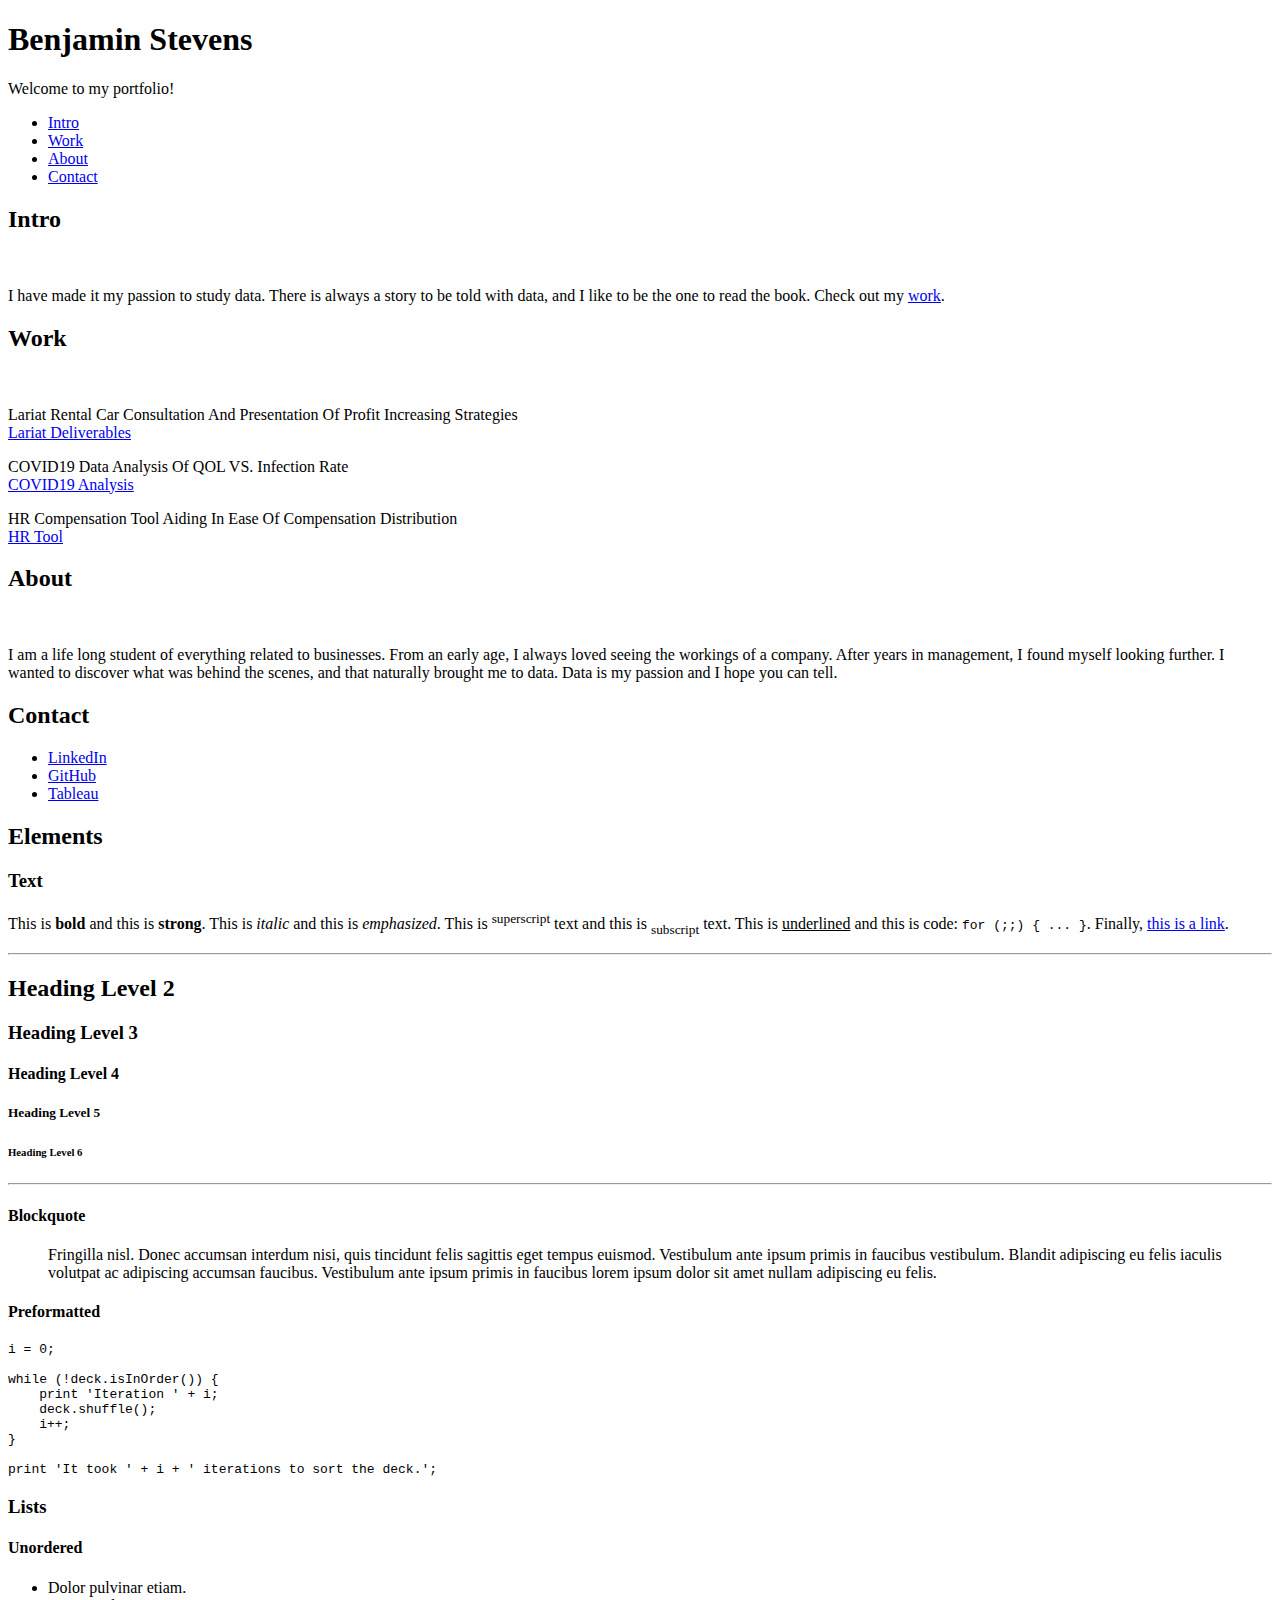
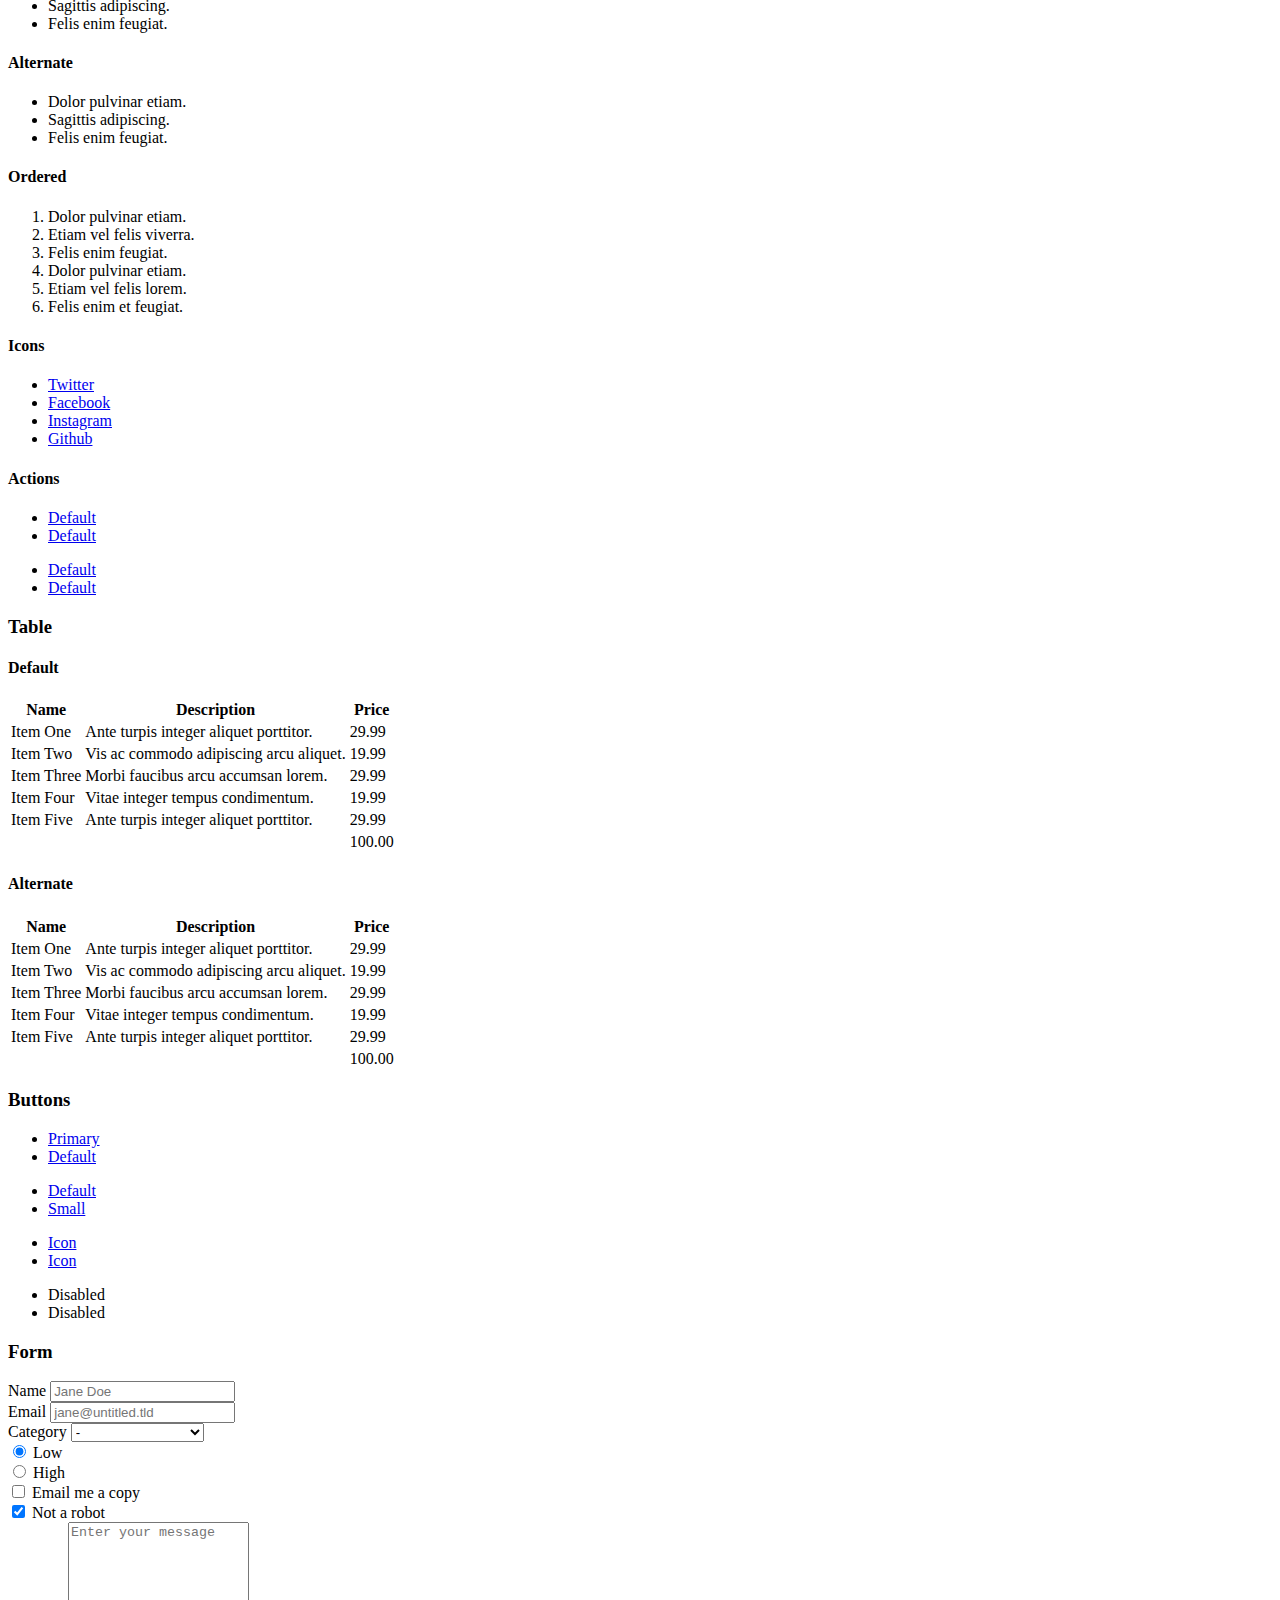
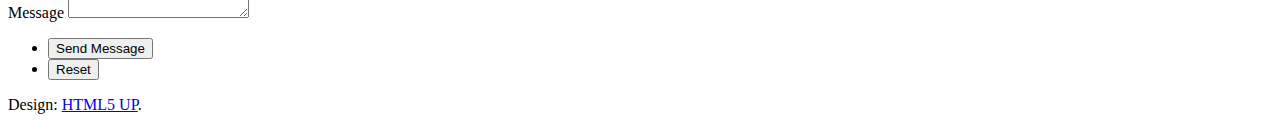
==== index.html @ 617353f6 "debug 1 type= change" ====
<!DOCTYPE HTML>
<!--
	Dimension by HTML5 UP
	html5up.net | @ajlkn
	Free for personal and commercial use under the CCA 3.0 license (html5up.net/license)
-->
<html>
	<head>
		<title>Benjamin Stevens</title>
		<meta charset="utf-8" />
		<meta name="viewport" content="width=device-width, initial-scale=1, user-scalable=no" />
		<link rel="stylesheet" type="text/css" href="assets/css/main.css" />
		<noscript><link rel="stylesheet" href="assets/css/noscript.css" /></noscript>
	</head>
	<body class="is-preload">

		<!-- Wrapper -->
			<div id="wrapper">

				<!-- Header -->
					<header id="header">
						<div class="logo">
							<span class="icon fa-database"></span>
						</div>
						<div class="content">
							<div class="inner">
								<h1>Benjamin Stevens</h1>
								<p>Welcome to my portfolio!</p>
							</div>
						</div>
						<nav>
							<ul>
								<li><a href="#intro">Intro</a></li>
								<li><a href="#work">Work</a></li>
								<li><a href="#about">About</a></li>
								<li><a href="#contact">Contact</a></li>
								<!--<li><a href="#elements">Elements</a></li>-->
							</ul>
						</nav>
					</header>

				<!-- Main -->
					<div id="main">

						<!-- Intro -->
							<article id="intro">
								<h2 class="major">Intro</h2>
								<span class="image main"><img src="images/pic01.jpg" alt="" /></span>
								<p>I have made it my passion to study data. There is always a story to be told with data, and I like to be the one to read the book. Check out my <a href="#work">work</a>.</p>
							
							</article>

						<!-- Work -->
							<article id="work">
								<h2 class="major">Work</h2>
								<span class="image main"><img src="images/pic02.jpg" alt="" /></span>
								
								<p>Lariat Rental Car Consultation And Presentation Of Profit Increasing Strategies<br><a href="https://drive.google.com/drive/folders/1pENi10p-9WZhzELL4jC2qTIBZMQY3qtu?usp=sharing">Lariat Deliverables</a></p>
								<p>COVID19 Data Analysis Of QOL VS. Infection Rate<br><a href="https://coursera.org/share/6cf1167db6f4ba26b49c8f0eb86111c8">COVID19 Analysis</a></p>
								<p>HR Compensation Tool Aiding In Ease Of Compensation Distribution<br><a href="https://drive.google.com/open?id=1fE2Xeh52G4heiK72">HR Tool</a></p>
							</article>

						<!-- About -->
							<article id="about">
								<h2 class="major">About</h2>
								<span class="image main"><img src="images/pic03.jpg" alt="" /></span>
								<p>I am a life long student of everything related to businesses. From an early age, I always loved seeing the workings of a company. After years in management, I found myself looking further. I wanted to discover what was behind the scenes, and that naturally brought me to data. Data is my passion and I hope you can tell. </p>
							</article>

						<!-- Contact -->
							<article id="contact">
								<h2 class="major">Contact</h2>
								
								<ul class="icons">
									
									<li><a href="https://www.linkedin.com/in/benjamin-stevens-analyst/" class="icon fa-linkedin"><span class="label">LinkedIn</span></a></li>
									<li><a href="https://github.com/bstevens94" class="icon fa-github"><span class="label">GitHub</span></a></li>
									<li><a href="https://public.tableau.com/profile/benjamin.m.stevens#!/" class="icon fa-plus"><span class="label">Tableau</span></a></li>
								</ul>
							</article>

						<!-- Elements -->
							<article id="elements">
								<h2 class="major">Elements</h2>

								<section>
									<h3 class="major">Text</h3>
									<p>This is <b>bold</b> and this is <strong>strong</strong>. This is <i>italic</i> and this is <em>emphasized</em>.
									This is <sup>superscript</sup> text and this is <sub>subscript</sub> text.
									This is <u>underlined</u> and this is code: <code>for (;;) { ... }</code>. Finally, <a href="#">this is a link</a>.</p>
									<hr />
									<h2>Heading Level 2</h2>
									<h3>Heading Level 3</h3>
									<h4>Heading Level 4</h4>
									<h5>Heading Level 5</h5>
									<h6>Heading Level 6</h6>
									<hr />
									<h4>Blockquote</h4>
									<blockquote>Fringilla nisl. Donec accumsan interdum nisi, quis tincidunt felis sagittis eget tempus euismod. Vestibulum ante ipsum primis in faucibus vestibulum. Blandit adipiscing eu felis iaculis volutpat ac adipiscing accumsan faucibus. Vestibulum ante ipsum primis in faucibus lorem ipsum dolor sit amet nullam adipiscing eu felis.</blockquote>
									<h4>Preformatted</h4>
									<pre><code>i = 0;

while (!deck.isInOrder()) {
    print 'Iteration ' + i;
    deck.shuffle();
    i++;
}

print 'It took ' + i + ' iterations to sort the deck.';</code></pre>
								</section>

								<section>
									<h3 class="major">Lists</h3>

									<h4>Unordered</h4>
									<ul>
										<li>Dolor pulvinar etiam.</li>
										<li>Sagittis adipiscing.</li>
										<li>Felis enim feugiat.</li>
									</ul>

									<h4>Alternate</h4>
									<ul class="alt">
										<li>Dolor pulvinar etiam.</li>
										<li>Sagittis adipiscing.</li>
										<li>Felis enim feugiat.</li>
									</ul>

									<h4>Ordered</h4>
									<ol>
										<li>Dolor pulvinar etiam.</li>
										<li>Etiam vel felis viverra.</li>
										<li>Felis enim feugiat.</li>
										<li>Dolor pulvinar etiam.</li>
										<li>Etiam vel felis lorem.</li>
										<li>Felis enim et feugiat.</li>
									</ol>
									<h4>Icons</h4>
									<ul class="icons">
										<li><a href="#" class="icon fa-twitter"><span class="label">Twitter</span></a></li>
										<li><a href="#" class="icon fa-facebook"><span class="label">Facebook</span></a></li>
										<li><a href="#" class="icon fa-instagram"><span class="label">Instagram</span></a></li>
										<li><a href="#" class="icon fa-github"><span class="label">Github</span></a></li>
									</ul>

									<h4>Actions</h4>
									<ul class="actions">
										<li><a href="#" class="button primary">Default</a></li>
										<li><a href="#" class="button">Default</a></li>
									</ul>
									<ul class="actions stacked">
										<li><a href="#" class="button primary">Default</a></li>
										<li><a href="#" class="button">Default</a></li>
									</ul>
								</section>

								<section>
									<h3 class="major">Table</h3>
									<h4>Default</h4>
									<div class="table-wrapper">
										<table>
											<thead>
												<tr>
													<th>Name</th>
													<th>Description</th>
													<th>Price</th>
												</tr>
											</thead>
											<tbody>
												<tr>
													<td>Item One</td>
													<td>Ante turpis integer aliquet porttitor.</td>
													<td>29.99</td>
												</tr>
												<tr>
													<td>Item Two</td>
													<td>Vis ac commodo adipiscing arcu aliquet.</td>
													<td>19.99</td>
												</tr>
												<tr>
													<td>Item Three</td>
													<td> Morbi faucibus arcu accumsan lorem.</td>
													<td>29.99</td>
												</tr>
												<tr>
													<td>Item Four</td>
													<td>Vitae integer tempus condimentum.</td>
													<td>19.99</td>
												</tr>
												<tr>
													<td>Item Five</td>
													<td>Ante turpis integer aliquet porttitor.</td>
													<td>29.99</td>
												</tr>
											</tbody>
											<tfoot>
												<tr>
													<td colspan="2"></td>
													<td>100.00</td>
												</tr>
											</tfoot>
										</table>
									</div>

									<h4>Alternate</h4>
									<div class="table-wrapper">
										<table class="alt">
											<thead>
												<tr>
													<th>Name</th>
													<th>Description</th>
													<th>Price</th>
												</tr>
											</thead>
											<tbody>
												<tr>
													<td>Item One</td>
													<td>Ante turpis integer aliquet porttitor.</td>
													<td>29.99</td>
												</tr>
												<tr>
													<td>Item Two</td>
													<td>Vis ac commodo adipiscing arcu aliquet.</td>
													<td>19.99</td>
												</tr>
												<tr>
													<td>Item Three</td>
													<td> Morbi faucibus arcu accumsan lorem.</td>
													<td>29.99</td>
												</tr>
												<tr>
													<td>Item Four</td>
													<td>Vitae integer tempus condimentum.</td>
													<td>19.99</td>
												</tr>
												<tr>
													<td>Item Five</td>
													<td>Ante turpis integer aliquet porttitor.</td>
													<td>29.99</td>
												</tr>
											</tbody>
											<tfoot>
												<tr>
													<td colspan="2"></td>
													<td>100.00</td>
												</tr>
											</tfoot>
										</table>
									</div>
								</section>

								<section>
									<h3 class="major">Buttons</h3>
									<ul class="actions">
										<li><a href="#" class="button primary">Primary</a></li>
										<li><a href="#" class="button">Default</a></li>
									</ul>
									<ul class="actions">
										<li><a href="#" class="button">Default</a></li>
										<li><a href="#" class="button small">Small</a></li>
									</ul>
									<ul class="actions">
										<li><a href="#" class="button primary icon fa-download">Icon</a></li>
										<li><a href="#" class="button icon fa-download">Icon</a></li>
									</ul>
									<ul class="actions">
										<li><span class="button primary disabled">Disabled</span></li>
										<li><span class="button disabled">Disabled</span></li>
									</ul>
								</section>

								<section>
									<h3 class="major">Form</h3>
									<form method="post" action="#">
										<div class="fields">
											<div class="field half">
												<label for="demo-name">Name</label>
												<input type="text" name="demo-name" id="demo-name" value="" placeholder="Jane Doe" />
											</div>
											<div class="field half">
												<label for="demo-email">Email</label>
												<input type="email" name="demo-email" id="demo-email" value="" placeholder="jane@untitled.tld" />
											</div>
											<div class="field">
												<label for="demo-category">Category</label>
												<select name="demo-category" id="demo-category">
													<option value="">-</option>
													<option value="1">Manufacturing</option>
													<option value="1">Shipping</option>
													<option value="1">Administration</option>
													<option value="1">Human Resources</option>
												</select>
											</div>
											<div class="field half">
												<input type="radio" id="demo-priority-low" name="demo-priority" checked>
												<label for="demo-priority-low">Low</label>
											</div>
											<div class="field half">
												<input type="radio" id="demo-priority-high" name="demo-priority">
												<label for="demo-priority-high">High</label>
											</div>
											<div class="field half">
												<input type="checkbox" id="demo-copy" name="demo-copy">
												<label for="demo-copy">Email me a copy</label>
											</div>
											<div class="field half">
												<input type="checkbox" id="demo-human" name="demo-human" checked>
												<label for="demo-human">Not a robot</label>
											</div>
											<div class="field">
												<label for="demo-message">Message</label>
												<textarea name="demo-message" id="demo-message" placeholder="Enter your message" rows="6"></textarea>
											</div>
										</div>
										<ul class="actions">
											<li><input type="submit" value="Send Message" class="primary" /></li>
											<li><input type="reset" value="Reset" /></li>
										</ul>
									</form>
								</section>

							</article>

					</div>

				<!-- Footer -->
					<footer id="footer">
						<p class="copyright"> Design: <a href="https://html5up.net">HTML5 UP</a>.</p>
					</footer>

			</div>

		<!-- BG -->
			<div id="bg"></div>

		<!-- Scripts -->
			<script src="assets/js/jquery.min.js"></script>
			<script src="assets/js/browser.min.js"></script>
			<script src="assets/js/breakpoints.min.js"></script>
			<script src="assets/js/util.js"></script>
			<script src="assets/js/main.js"></script>

	</body>
</html>
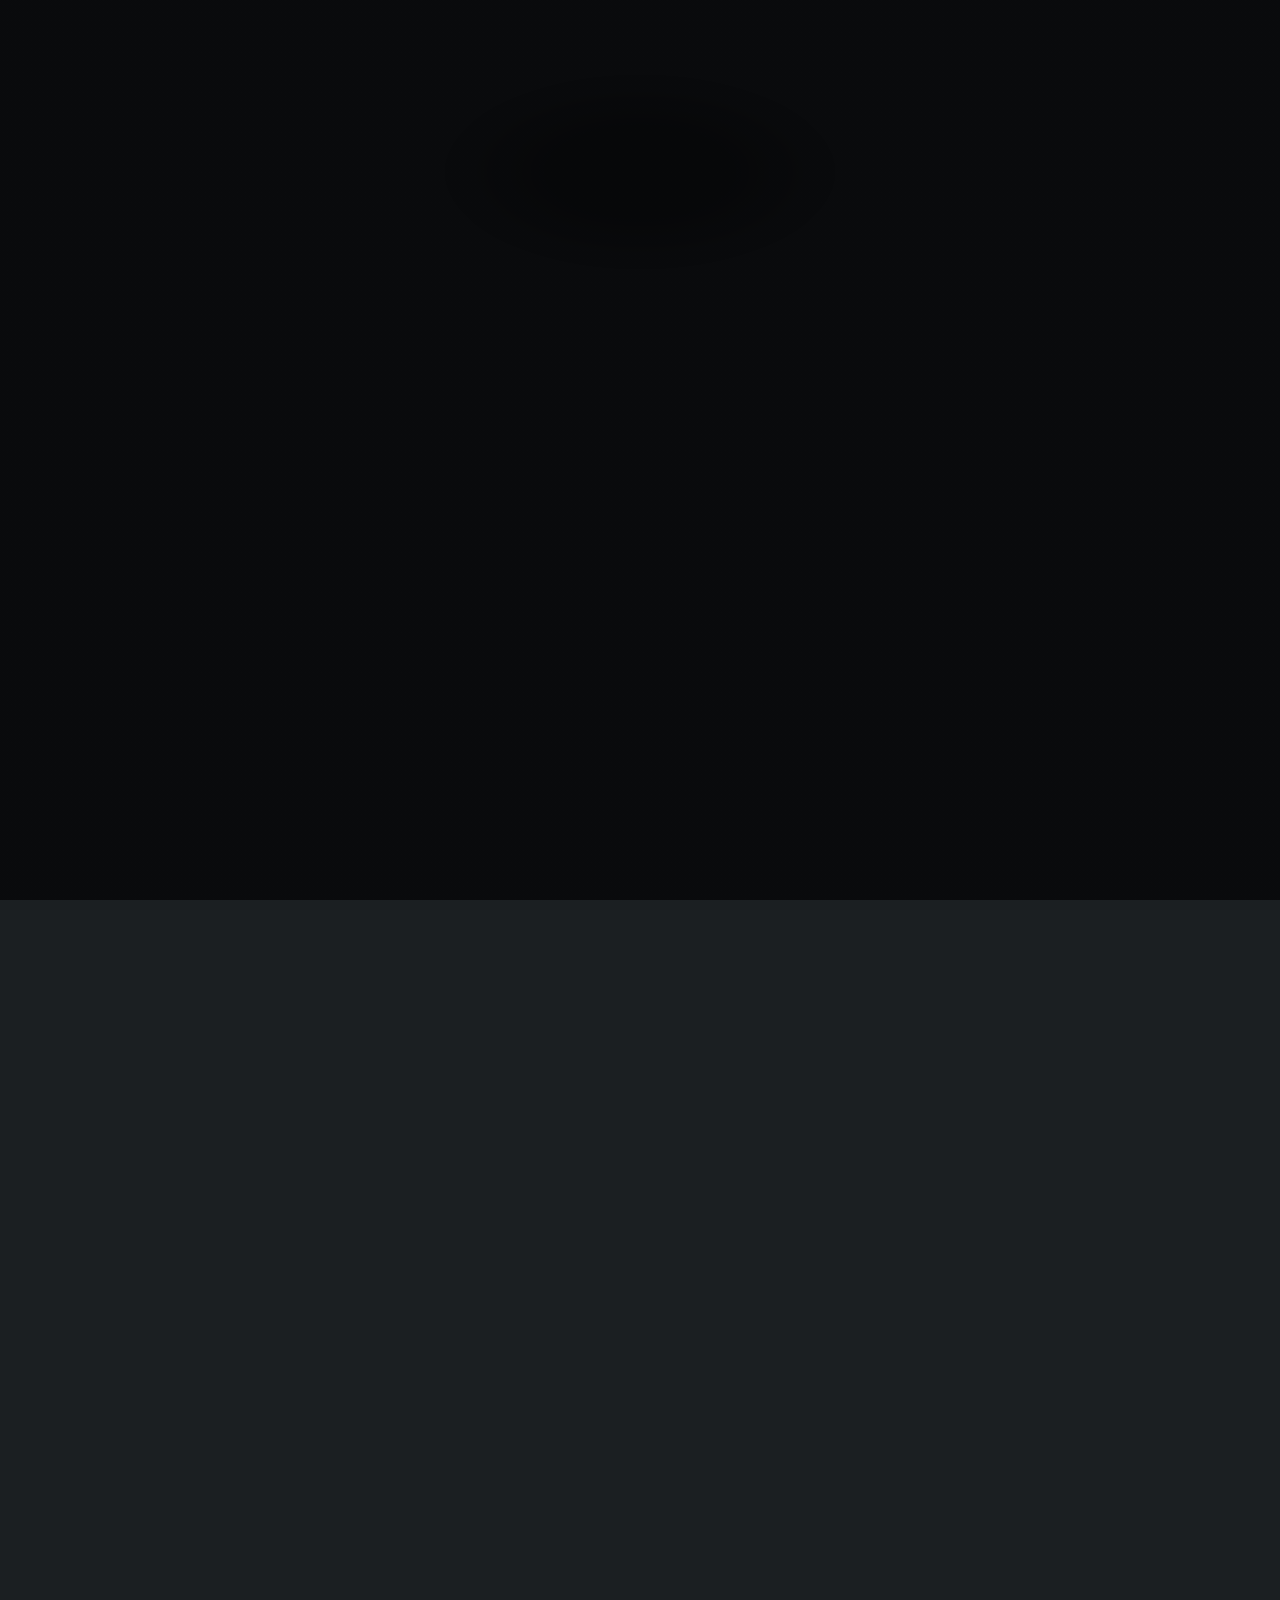
==== commit 840f1731: "debug attempt 2" ====
--- a/index.html
+++ b/index.html
@@ -9,7 +9,7 @@
 		<title>Benjamin Stevens</title>
 		<meta charset="utf-8" />
 		<meta name="viewport" content="width=device-width, initial-scale=1, user-scalable=no" />
-		<link rel="stylesheet" type="text/css" href="assets/css/main.css" />
+		<link rel="stylesheet" type="text/css" href="main.css" />
 		<noscript><link rel="stylesheet" href="assets/css/noscript.css" /></noscript>
 	</head>
 	<body class="is-preload">
--- a/main.css
+++ b/main.css
@@ -0,0 +1,1638 @@
+@import url(font-awesome.min.css);
+@import url("https://fonts.googleapis.com/css?family=Source+Sans+Pro:300italic,600italic,300,600");
+
+/*
+	Dimension by HTML5 UP
+	html5up.net | @ajlkn
+	Free for personal and commercial use under the CCA 3.0 license (html5up.net/license)
+*/
+
+html, body, div, span, applet, object,
+iframe, h1, h2, h3, h4, h5, h6, p, blockquote,
+pre, a, abbr, acronym, address, big, cite,
+code, del, dfn, em, img, ins, kbd, q, s, samp,
+small, strike, strong, sub, sup, tt, var, b,
+u, i, center, dl, dt, dd, ol, ul, li, fieldset,
+form, label, legend, table, caption, tbody,
+tfoot, thead, tr, th, td, article, aside,
+canvas, details, embed, figure, figcaption,
+footer, header, hgroup, menu, nav, output, ruby,
+section, summary, time, mark, audio, video {
+	margin: 0;
+	padding: 0;
+	border: 0;
+	font-size: 100%;
+	font: inherit;
+	vertical-align: baseline;}
+
+article, aside, details, figcaption, figure,
+footer, header, hgroup, menu, nav, section {
+	display: block;}
+
+body {
+	line-height: 1;
+}
+
+ol, ul {
+	list-style: none;
+}
+
+blockquote, q {
+	quotes: none;
+}
+
+	blockquote:before, blockquote:after, q:before, q:after {
+		content: '';
+		content: none;
+	}
+
+table {
+	border-collapse: collapse;
+	border-spacing: 0;
+}
+
+body {
+	-webkit-text-size-adjust: none;
+}
+
+mark {
+	background-color: transparent;
+	color: inherit;
+}
+
+input::-moz-focus-inner {
+	border: 0;
+	padding: 0;
+}
+
+input, select, textarea {
+	-moz-appearance: none;
+	-webkit-appearance: none;
+	-ms-appearance: none;
+	appearance: none;
+}
+
+/* Basic */
+
+	@-ms-viewport {
+		width: device-width;
+	}
+
+	@media screen and (max-width: 480px) {
+
+		html, body {
+			min-width: 320px;
+		}
+
+	}
+
+	html {
+		box-sizing: border-box;
+	}
+
+	*, *:before, *:after {
+		box-sizing: inherit;
+	}
+
+	body {
+		background: #1b1f22;
+	}
+
+		body.is-preload *, body.is-preload *:before, body.is-preload *:after {
+			-moz-animation: none !important;
+			-webkit-animation: none !important;
+			-ms-animation: none !important;
+			animation: none !important;
+			-moz-transition: none !important;
+			-webkit-transition: none !important;
+			-ms-transition: none !important;
+			transition: none !important;
+		}
+
+/* Type */
+
+	html {
+		font-size: 16pt;
+	}
+
+		@media screen and (max-width: 1680px) {
+
+			html {
+				font-size: 12pt;
+			}
+
+		}
+
+		@media screen and (max-width: 736px) {
+
+			html {
+				font-size: 11pt;
+			}
+
+		}
+
+		@media screen and (max-width: 360px) {
+
+			html {
+				font-size: 10pt;
+			}
+
+		}
+
+	body, input, select, textarea {
+		color: #ffffff;
+		font-family: "Source Sans Pro", sans-serif;
+		font-weight: 300;
+		font-size: 1rem;
+		line-height: 1.65;
+	}
+
+	a {
+		-moz-transition: color 0.2s ease-in-out, background-color 0.2s ease-in-out, border-bottom-color 0.2s ease-in-out;
+		-webkit-transition: color 0.2s ease-in-out, background-color 0.2s ease-in-out, border-bottom-color 0.2s ease-in-out;
+		-ms-transition: color 0.2s ease-in-out, background-color 0.2s ease-in-out, border-bottom-color 0.2s ease-in-out;
+		transition: color 0.2s ease-in-out, background-color 0.2s ease-in-out, border-bottom-color 0.2s ease-in-out;
+		border-bottom: dotted 1px rgba(255, 255, 255, 0.5);
+		text-decoration: none;
+		color: inherit;
+	}
+
+		a:hover {
+			border-bottom-color: transparent;
+		}
+
+	strong, b {
+		color: #ffffff;
+		font-weight: 600;
+	}
+
+	em, i {
+		font-style: italic;
+	}
+
+	p {
+		margin: 0 0 2rem 0;
+	}
+
+	h1, h2, h3, h4, h5, h6 {
+		color: #ffffff;
+		font-weight: 600;
+		line-height: 1.5;
+		margin: 0 0 1rem 0;
+		text-transform: uppercase;
+		letter-spacing: 0.2rem;
+	}
+
+		h1 a, h2 a, h3 a, h4 a, h5 a, h6 a {
+			color: inherit;
+			text-decoration: none;
+		}
+
+		h1.major, h2.major, h3.major, h4.major, h5.major, h6.major {
+			border-bottom: solid 1px #ffffff;
+			width: -moz-max-content;
+			width: -webkit-max-content;
+			width: -ms-max-content;
+			width: max-content;
+			padding-bottom: 0.5rem;
+			margin: 0 0 2rem 0;
+		}
+
+	h1 {
+		font-size: 2.25rem;
+		line-height: 1.3;
+		letter-spacing: 0.5rem;
+	}
+
+	h2 {
+		font-size: 1.5rem;
+		line-height: 1.4;
+		letter-spacing: 0.5rem;
+	}
+
+	h3 {
+		font-size: 1rem;
+	}
+
+	h4 {
+		font-size: 0.8rem;
+	}
+
+	h5 {
+		font-size: 0.7rem;
+	}
+
+	h6 {
+		font-size: 0.6rem;
+	}
+
+	@media screen and (max-width: 736px) {
+
+		h1 {
+			font-size: 1.75rem;
+			line-height: 1.4;
+		}
+
+		h2 {
+			font-size: 1.25em;
+			line-height: 1.5;
+		}
+
+	}
+
+	sub {
+		font-size: 0.8rem;
+		position: relative;
+		top: 0.5rem;
+	}
+
+	sup {
+		font-size: 0.8rem;
+		position: relative;
+		top: -0.5rem;
+	}
+
+	blockquote {
+		border-left: solid 4px #ffffff;
+		font-style: italic;
+		margin: 0 0 2rem 0;
+		padding: 0.5rem 0 0.5rem 2rem;
+	}
+
+	code {
+		background: rgba(255, 255, 255, 0.075);
+		border-radius: 4px;
+		font-family: "Courier New", monospace;
+		font-size: 0.9rem;
+		margin: 0 0.25rem;
+		padding: 0.25rem 0.65rem;
+	}
+
+	pre {
+		-webkit-overflow-scrolling: touch;
+		font-family: "Courier New", monospace;
+		font-size: 0.9rem;
+		margin: 0 0 2rem 0;
+	}
+
+		pre code {
+			display: block;
+			line-height: 1.75;
+			padding: 1rem 1.5rem;
+			overflow-x: auto;
+		}
+
+	hr {
+		border: 0;
+		border-bottom: solid 1px #ffffff;
+		margin: 2.75rem 0;
+	}
+
+	.align-left {
+		text-align: left;
+	}
+
+	.align-center {
+		text-align: center;
+	}
+
+	.align-right {
+		text-align: right;
+	}
+
+/* Form */
+
+	form {
+		margin: 0 0 2rem 0;
+	}
+
+		form > :last-child {
+			margin-bottom: 0;
+		}
+
+		form > .fields {
+			display: -moz-flex;
+			display: -webkit-flex;
+			display: -ms-flex;
+			display: flex;
+			-moz-flex-wrap: wrap;
+			-webkit-flex-wrap: wrap;
+			-ms-flex-wrap: wrap;
+			flex-wrap: wrap;
+			width: calc(100% + 3rem);
+			margin: -1.5rem 0 2rem -1.5rem;
+		}
+
+			form > .fields > .field {
+				-moz-flex-grow: 0;
+				-webkit-flex-grow: 0;
+				-ms-flex-grow: 0;
+				flex-grow: 0;
+				-moz-flex-shrink: 0;
+				-webkit-flex-shrink: 0;
+				-ms-flex-shrink: 0;
+				flex-shrink: 0;
+				padding: 1.5rem 0 0 1.5rem;
+				width: calc(100% - 1.5rem);
+			}
+
+				form > .fields > .field.half {
+					width: calc(50% - 0.75rem);
+				}
+
+				form > .fields > .field.third {
+					width: calc(100%/3 - 0.5rem);
+				}
+
+				form > .fields > .field.quarter {
+					width: calc(25% - 0.375rem);
+				}
+
+		@media screen and (max-width: 480px) {
+
+			form > .fields {
+				width: calc(100% + 3rem);
+				margin: -1.5rem 0 2rem -1.5rem;
+			}
+
+				form > .fields > .field {
+					padding: 1.5rem 0 0 1.5rem;
+					width: calc(100% - 1.5rem);
+				}
+
+					form > .fields > .field.half {
+						width: calc(100% - 1.5rem);
+					}
+
+					form > .fields > .field.third {
+						width: calc(100% - 1.5rem);
+					}
+
+					form > .fields > .field.quarter {
+						width: calc(100% - 1.5rem);
+					}
+
+		}
+
+	label {
+		color: #ffffff;
+		display: block;
+		font-size: 0.8rem;
+		font-weight: 300;
+		letter-spacing: 0.2rem;
+		line-height: 1.5;
+		margin: 0 0 1rem 0;
+		text-transform: uppercase;
+	}
+
+	input[type="text"],
+	input[type="password"],
+	input[type="email"],
+	input[type="tel"],
+	select,
+	textarea {
+		-moz-appearance: none;
+		-webkit-appearance: none;
+		-ms-appearance: none;
+		appearance: none;
+		-moz-transition: border-color 0.2s ease-in-out, box-shadow 0.2s ease-in-out, background-color 0.2s ease-in-out;
+		-webkit-transition: border-color 0.2s ease-in-out, box-shadow 0.2s ease-in-out, background-color 0.2s ease-in-out;
+		-ms-transition: border-color 0.2s ease-in-out, box-shadow 0.2s ease-in-out, background-color 0.2s ease-in-out;
+		transition: border-color 0.2s ease-in-out, box-shadow 0.2s ease-in-out, background-color 0.2s ease-in-out;
+		background-color: transparent;
+		border-radius: 4px;
+		border: solid 1px #ffffff;
+		color: inherit;
+		display: block;
+		outline: 0;
+		padding: 0 1rem;
+		text-decoration: none;
+		width: 100%;
+	}
+
+		input[type="text"]:invalid,
+		input[type="password"]:invalid,
+		input[type="email"]:invalid,
+		input[type="tel"]:invalid,
+		select:invalid,
+		textarea:invalid {
+			box-shadow: none;
+		}
+
+		input[type="text"]:focus,
+		input[type="password"]:focus,
+		input[type="email"]:focus,
+		input[type="tel"]:focus,
+		select:focus,
+		textarea:focus {
+			background: rgba(255, 255, 255, 0.075);
+			border-color: #ffffff;
+			box-shadow: 0 0 0 1px #ffffff;
+		}
+
+	select {
+		background-image: url("data:image/svg+xml;charset=utf8,%3Csvg xmlns='http://www.w3.org/2000/svg' width='40' height='40' preserveAspectRatio='none' viewBox='0 0 40 40'%3E%3Cpath d='M9.4,12.3l10.4,10.4l10.4-10.4c0.2-0.2,0.5-0.4,0.9-0.4c0.3,0,0.6,0.1,0.9,0.4l3.3,3.3c0.2,0.2,0.4,0.5,0.4,0.9 c0,0.4-0.1,0.6-0.4,0.9L20.7,31.9c-0.2,0.2-0.5,0.4-0.9,0.4c-0.3,0-0.6-0.1-0.9-0.4L4.3,17.3c-0.2-0.2-0.4-0.5-0.4-0.9 c0-0.4,0.1-0.6,0.4-0.9l3.3-3.3c0.2-0.2,0.5-0.4,0.9-0.4S9.1,12.1,9.4,12.3z' fill='%23ffffff' /%3E%3C/svg%3E");
+		background-size: 1.25rem;
+		background-repeat: no-repeat;
+		background-position: calc(100% - 1rem) center;
+		height: 2.75rem;
+		padding-right: 2.75rem;
+		text-overflow: ellipsis;
+	}
+
+		select option {
+			color: #ffffff;
+			background: #1b1f22;
+		}
+
+		select:focus::-ms-value {
+			background-color: transparent;
+		}
+
+		select::-ms-expand {
+			display: none;
+		}
+
+	input[type="text"],
+	input[type="password"],
+	input[type="email"],
+	select {
+		height: 2.75rem;
+	}
+
+	textarea {
+		padding: 0.75rem 1rem;
+	}
+
+	input[type="checkbox"],
+	input[type="radio"] {
+		-moz-appearance: none;
+		-webkit-appearance: none;
+		-ms-appearance: none;
+		appearance: none;
+		display: block;
+		float: left;
+		margin-right: -2rem;
+		opacity: 0;
+		width: 1rem;
+		z-index: -1;
+	}
+
+		input[type="checkbox"] + label,
+		input[type="radio"] + label {
+			text-decoration: none;
+			-moz-user-select: none;
+			-webkit-user-select: none;
+			-ms-user-select: none;
+			user-select: none;
+			color: #ffffff;
+			cursor: pointer;
+			display: inline-block;
+			font-size: 0.8rem;
+			font-weight: 300;
+			margin: 0 0 0.5rem 0;
+			padding-left: 2.65rem;
+			padding-right: 0.75rem;
+			position: relative;
+		}
+
+			input[type="checkbox"] + label:before,
+			input[type="radio"] + label:before {
+				-moz-osx-font-smoothing: grayscale;
+				-webkit-font-smoothing: antialiased;
+				font-family: FontAwesome;
+				font-style: normal;
+				font-weight: normal;
+				text-transform: none !important;
+			}
+
+			input[type="checkbox"] + label:before,
+			input[type="radio"] + label:before {
+				-moz-transition: border-color 0.2s ease-in-out, box-shadow 0.2s ease-in-out, background-color 0.2s ease-in-out;
+				-webkit-transition: border-color 0.2s ease-in-out, box-shadow 0.2s ease-in-out, background-color 0.2s ease-in-out;
+				-ms-transition: border-color 0.2s ease-in-out, box-shadow 0.2s ease-in-out, background-color 0.2s ease-in-out;
+				transition: border-color 0.2s ease-in-out, box-shadow 0.2s ease-in-out, background-color 0.2s ease-in-out;
+				border-radius: 4px;
+				border: solid 1px #ffffff;
+				content: '';
+				display: inline-block;
+				height: 1.65rem;
+				left: 0;
+				line-height: calc(1.58125rem + 0em);
+				position: absolute;
+				text-align: center;
+				top: -0.125rem;
+				width: 1.65rem;
+			}
+
+		input[type="checkbox"]:checked + label:before,
+		input[type="radio"]:checked + label:before {
+			background: #ffffff !important;
+			border-color: #ffffff !important;
+			color: #1b1f22;
+			content: '\f00c';
+		}
+
+		input[type="checkbox"]:focus + label:before,
+		input[type="radio"]:focus + label:before {
+			background: rgba(255, 255, 255, 0.075);
+			border-color: #ffffff;
+			box-shadow: 0 0 0 1px #ffffff;
+		}
+
+	input[type="checkbox"] + label:before {
+		border-radius: 4px;
+	}
+
+	input[type="radio"] + label:before {
+		border-radius: 100%;
+	}
+
+	::-webkit-input-placeholder {
+		color: rgba(255, 255, 255, 0.5) !important;
+		opacity: 1.0;
+	}
+
+	:-moz-placeholder {
+		color: rgba(255, 255, 255, 0.5) !important;
+		opacity: 1.0;
+	}
+
+	::-moz-placeholder {
+		color: rgba(255, 255, 255, 0.5) !important;
+		opacity: 1.0;
+	}
+
+	:-ms-input-placeholder {
+		color: rgba(255, 255, 255, 0.5) !important;
+		opacity: 1.0;
+	}
+
+	.formerize-placeholder {
+		color: rgba(255, 255, 255, 0.5) !important;
+		opacity: 1.0;
+	}
+
+/* Box */
+
+	.box {
+		border-radius: 4px;
+		border: solid 1px #ffffff;
+		margin-bottom: 2rem;
+		padding: 1.5em;
+	}
+
+		.box > :last-child,
+		.box > :last-child > :last-child,
+		.box > :last-child > :last-child > :last-child {
+			margin-bottom: 0;
+		}
+
+		.box.alt {
+			border: 0;
+			border-radius: 0;
+			padding: 0;
+		}
+
+/* Icon */
+
+	.icon {
+		text-decoration: none;
+		border-bottom: none;
+		position: relative;
+	}
+
+		.icon:before {
+			-moz-osx-font-smoothing: grayscale;
+			-webkit-font-smoothing: antialiased;
+			font-family: FontAwesome;
+			font-style: normal;
+			font-weight: normal;
+			text-transform: none !important;
+		}
+
+		.icon > .label {
+			display: none;
+		}
+
+/* Image */
+
+	.image {
+		border-radius: 4px;
+		border: 0;
+		display: inline-block;
+		position: relative;
+	}
+
+		.image:before {
+			pointer-events: none;
+			background-image: url("../../images/overlay.png");
+			background-color: rgba(19, 21, 25, 0.5);
+			border-radius: 4px;
+			content: '';
+			display: block;
+			height: 100%;
+			left: 0;
+			opacity: 0.5;
+			position: absolute;
+			top: 0;
+			width: 100%;
+		}
+
+		.image img {
+			border-radius: 4px;
+			display: block;
+		}
+
+		.image.left, .image.right {
+			max-width: 40%;
+		}
+
+			.image.left img, .image.right img {
+				width: 100%;
+			}
+
+		.image.left {
+			float: left;
+			padding: 0 1.5em 1em 0;
+			top: 0.25em;
+		}
+
+		.image.right {
+			float: right;
+			padding: 0 0 1em 1.5em;
+			top: 0.25em;
+		}
+
+		.image.fit {
+			display: block;
+			margin: 0 0 2rem 0;
+			width: 100%;
+		}
+
+			.image.fit img {
+				width: 100%;
+			}
+
+		.image.main {
+			display: block;
+			margin: 2.5rem 0;
+			width: 100%;
+		}
+
+			.image.main img {
+				width: 100%;
+			}
+
+		@media screen and (max-width: 736px) {
+
+			.image.main {
+				margin: 2rem 0;
+			}
+
+		}
+
+		@media screen and (max-width: 480px) {
+
+			.image.main {
+				margin: 1.5rem 0;
+			}
+
+		}
+
+/* List */
+
+	ol {
+		list-style: decimal;
+		margin: 0 0 2rem 0;
+		padding-left: 1.25em;
+	}
+
+		ol li {
+			padding-left: 0.25em;
+		}
+
+	ul {
+		list-style: disc;
+		margin: 0 0 2rem 0;
+		padding-left: 1em;
+	}
+
+		ul li {
+			padding-left: 0.5em;
+		}
+
+		ul.alt {
+			list-style: none;
+			padding-left: 0;
+		}
+
+			ul.alt li {
+				border-top: solid 1px #ffffff;
+				padding: 0.5em 0;
+			}
+
+				ul.alt li:first-child {
+					border-top: 0;
+					padding-top: 0;
+				}
+
+	dl {
+		margin: 0 0 2rem 0;
+	}
+
+		dl dt {
+			display: block;
+			font-weight: 600;
+			margin: 0 0 1rem 0;
+		}
+
+		dl dd {
+			margin-left: 2rem;
+		}
+
+/* Actions */
+
+	ul.actions {
+		display: -moz-flex;
+		display: -webkit-flex;
+		display: -ms-flex;
+		display: flex;
+		cursor: default;
+		list-style: none;
+		margin-left: -1rem;
+		padding-left: 0;
+	}
+
+		ul.actions li {
+			padding: 0 0 0 1rem;
+			vertical-align: middle;
+		}
+
+		ul.actions.special {
+			-moz-justify-content: center;
+			-webkit-justify-content: center;
+			-ms-justify-content: center;
+			justify-content: center;
+			width: 100%;
+			margin-left: 0;
+		}
+
+			ul.actions.special li:first-child {
+				padding-left: 0;
+			}
+
+		ul.actions.stacked {
+			-moz-flex-direction: column;
+			-webkit-flex-direction: column;
+			-ms-flex-direction: column;
+			flex-direction: column;
+			margin-left: 0;
+		}
+
+			ul.actions.stacked li {
+				padding: 1.3rem 0 0 0;
+			}
+
+				ul.actions.stacked li:first-child {
+					padding-top: 0;
+				}
+
+		ul.actions.fit {
+			width: calc(100% + 1rem);
+		}
+
+			ul.actions.fit li {
+				-moz-flex-grow: 1;
+				-webkit-flex-grow: 1;
+				-ms-flex-grow: 1;
+				flex-grow: 1;
+				-moz-flex-shrink: 1;
+				-webkit-flex-shrink: 1;
+				-ms-flex-shrink: 1;
+				flex-shrink: 1;
+				width: 100%;
+			}
+
+				ul.actions.fit li > * {
+					width: 100%;
+				}
+
+			ul.actions.fit.stacked {
+				width: 100%;
+			}
+
+		@media screen and (max-width: 480px) {
+
+			ul.actions:not(.fixed) {
+				-moz-flex-direction: column;
+				-webkit-flex-direction: column;
+				-ms-flex-direction: column;
+				flex-direction: column;
+				margin-left: 0;
+				width: 100% !important;
+			}
+
+				ul.actions:not(.fixed) li {
+					-moz-flex-grow: 1;
+					-webkit-flex-grow: 1;
+					-ms-flex-grow: 1;
+					flex-grow: 1;
+					-moz-flex-shrink: 1;
+					-webkit-flex-shrink: 1;
+					-ms-flex-shrink: 1;
+					flex-shrink: 1;
+					padding: 1rem 0 0 0;
+					text-align: center;
+					width: 100%;
+				}
+
+					ul.actions:not(.fixed) li > * {
+						width: 100%;
+					}
+
+					ul.actions:not(.fixed) li:first-child {
+						padding-top: 0;
+					}
+
+					ul.actions:not(.fixed) li input[type="submit"],
+					ul.actions:not(.fixed) li input[type="reset"],
+					ul.actions:not(.fixed) li input[type="button"],
+					ul.actions:not(.fixed) li button,
+					ul.actions:not(.fixed) li .button {
+						width: 100%;
+					}
+
+						ul.actions:not(.fixed) li input[type="submit"].icon:before,
+						ul.actions:not(.fixed) li input[type="reset"].icon:before,
+						ul.actions:not(.fixed) li input[type="button"].icon:before,
+						ul.actions:not(.fixed) li button.icon:before,
+						ul.actions:not(.fixed) li .button.icon:before {
+							margin-left: -0.5em;
+						}
+
+		}
+
+/* Icons */
+
+	ul.icons {
+		cursor: default;
+		list-style: none;
+		padding-left: 0;
+	}
+
+		ul.icons li {
+			display: inline-block;
+			padding: 0 0.75em 0 0;
+		}
+
+			ul.icons li:last-child {
+				padding-right: 0;
+			}
+
+			ul.icons li a {
+				border-radius: 100%;
+				box-shadow: inset 0 0 0 1px #ffffff;
+				display: inline-block;
+				height: 2.25rem;
+				line-height: 2.25rem;
+				text-align: center;
+				width: 2.25rem;
+			}
+
+				ul.icons li a:hover {
+					background-color: rgba(255, 255, 255, 0.075);
+				}
+
+				ul.icons li a:active {
+					background-color: rgba(255, 255, 255, 0.175);
+				}
+
+/* Table */
+
+	.table-wrapper {
+		-webkit-overflow-scrolling: touch;
+		overflow-x: auto;
+	}
+
+	table {
+		margin: 0 0 2rem 0;
+		width: 100%;
+	}
+
+		table tbody tr {
+			border: solid 1px #ffffff;
+			border-left: 0;
+			border-right: 0;
+		}
+
+			table tbody tr:nth-child(2n + 1) {
+				background-color: rgba(255, 255, 255, 0.075);
+			}
+
+		table td {
+			padding: 0.75em 0.75em;
+		}
+
+		table th {
+			color: #ffffff;
+			font-size: 0.9em;
+			font-weight: 600;
+			padding: 0 0.75em 0.75em 0.75em;
+			text-align: left;
+		}
+
+		table thead {
+			border-bottom: solid 2px #ffffff;
+		}
+
+		table tfoot {
+			border-top: solid 2px #ffffff;
+		}
+
+		table.alt {
+			border-collapse: separate;
+		}
+
+			table.alt tbody tr td {
+				border: solid 1px #ffffff;
+				border-left-width: 0;
+				border-top-width: 0;
+			}
+
+				table.alt tbody tr td:first-child {
+					border-left-width: 1px;
+				}
+
+			table.alt tbody tr:first-child td {
+				border-top-width: 1px;
+			}
+
+			table.alt thead {
+				border-bottom: 0;
+			}
+
+			table.alt tfoot {
+				border-top: 0;
+			}
+
+/* Button */
+
+	input[type="submit"],
+	input[type="reset"],
+	input[type="button"],
+	button,
+	.button {
+		-moz-appearance: none;
+		-webkit-appearance: none;
+		-ms-appearance: none;
+		appearance: none;
+		-moz-transition: background-color 0.2s ease-in-out, color 0.2s ease-in-out;
+		-webkit-transition: background-color 0.2s ease-in-out, color 0.2s ease-in-out;
+		-ms-transition: background-color 0.2s ease-in-out, color 0.2s ease-in-out;
+		transition: background-color 0.2s ease-in-out, color 0.2s ease-in-out;
+		background-color: transparent;
+		border-radius: 4px;
+		border: 0;
+		box-shadow: inset 0 0 0 1px #ffffff;
+		color: #ffffff !important;
+		cursor: pointer;
+		display: inline-block;
+		font-size: 0.8rem;
+		font-weight: 300;
+		height: 2.75rem;
+		letter-spacing: 0.2rem;
+		line-height: 2.75rem;
+		outline: 0;
+		padding: 0 1.25rem 0 1.35rem;
+		text-align: center;
+		text-decoration: none;
+		text-transform: uppercase;
+		white-space: nowrap;
+	}
+
+		input[type="submit"]:hover,
+		input[type="reset"]:hover,
+		input[type="button"]:hover,
+		button:hover,
+		.button:hover {
+			background-color: rgba(255, 255, 255, 0.075);
+		}
+
+		input[type="submit"]:active,
+		input[type="reset"]:active,
+		input[type="button"]:active,
+		button:active,
+		.button:active {
+			background-color: rgba(255, 255, 255, 0.175);
+		}
+
+		input[type="submit"].icon:before,
+		input[type="reset"].icon:before,
+		input[type="button"].icon:before,
+		button.icon:before,
+		.button.icon:before {
+			margin-right: 0.5em;
+		}
+
+		input[type="submit"].fit,
+		input[type="reset"].fit,
+		input[type="button"].fit,
+		button.fit,
+		.button.fit {
+			width: 100%;
+		}
+
+		input[type="submit"].small,
+		input[type="reset"].small,
+		input[type="button"].small,
+		button.small,
+		.button.small {
+			font-size: 0.6rem;
+			height: 2.0625rem;
+			line-height: 2.0625rem;
+		}
+
+		input[type="submit"].primary,
+		input[type="reset"].primary,
+		input[type="button"].primary,
+		button.primary,
+		.button.primary {
+			background-color: #ffffff;
+			color: #1b1f22 !important;
+			font-weight: 600;
+		}
+
+		input[type="submit"].disabled, input[type="submit"]:disabled,
+		input[type="reset"].disabled,
+		input[type="reset"]:disabled,
+		input[type="button"].disabled,
+		input[type="button"]:disabled,
+		button.disabled,
+		button:disabled,
+		.button.disabled,
+		.button:disabled {
+			pointer-events: none;
+			cursor: default;
+			opacity: 0.25;
+		}
+
+	input[type="submit"],
+	input[type="reset"],
+	input[type="button"],
+	button {
+		line-height: calc(2.75rem - 2px);
+	}
+
+/* BG */
+
+	#bg {
+		-moz-transform: scale(1.0);
+		-webkit-transform: scale(1.0);
+		-ms-transform: scale(1.0);
+		transform: scale(1.0);
+		-webkit-backface-visibility: hidden;
+		position: fixed;
+		top: 0;
+		left: 0;
+		width: 100%;
+		height: 100vh;
+		z-index: 1;
+	}
+
+		#bg:before, #bg:after {
+			content: '';
+			display: block;
+			position: absolute;
+			top: 0;
+			left: 0;
+			width: 100%;
+			height: 100%;
+		}
+
+		#bg:before {
+			-moz-transition: background-color 2.5s ease-in-out;
+			-webkit-transition: background-color 2.5s ease-in-out;
+			-ms-transition: background-color 2.5s ease-in-out;
+			transition: background-color 2.5s ease-in-out;
+			-moz-transition-delay: 0.75s;
+			-webkit-transition-delay: 0.75s;
+			-ms-transition-delay: 0.75s;
+			transition-delay: 0.75s;
+			background-image: linear-gradient(to top, rgba(19, 21, 25, 0.5), rgba(19, 21, 25, 0.5)), url("../../images/overlay.png");
+			background-size: auto, 256px 256px;
+			background-position: center, center;
+			background-repeat: no-repeat, repeat;
+			z-index: 2;
+		}
+
+		#bg:after {
+			-moz-transform: scale(1.125);
+			-webkit-transform: scale(1.125);
+			-ms-transform: scale(1.125);
+			transform: scale(1.125);
+			-moz-transition: -moz-transform 0.325s ease-in-out, -moz-filter 0.325s ease-in-out;
+			-webkit-transition: -webkit-transform 0.325s ease-in-out, -webkit-filter 0.325s ease-in-out;
+			-ms-transition: -ms-transform 0.325s ease-in-out, -ms-filter 0.325s ease-in-out;
+			transition: transform 0.325s ease-in-out, filter 0.325s ease-in-out;
+			background-image: url("../../images/bg.jpg");
+			background-position: center;
+			background-size: cover;
+			background-repeat: no-repeat;
+			z-index: 1;
+		}
+
+		body.is-article-visible #bg:after {
+			-moz-transform: scale(1.0825);
+			-webkit-transform: scale(1.0825);
+			-ms-transform: scale(1.0825);
+			transform: scale(1.0825);
+			-moz-filter: blur(0.2rem);
+			-webkit-filter: blur(0.2rem);
+			-ms-filter: blur(0.2rem);
+			filter: blur(0.2rem);
+		}
+
+		body.is-preload #bg:before {
+			background-color: #000000;
+		}
+
+/* Wrapper */
+
+	#wrapper {
+		display: -moz-flex;
+		display: -webkit-flex;
+		display: -ms-flex;
+		display: flex;
+		-moz-flex-direction: column;
+		-webkit-flex-direction: column;
+		-ms-flex-direction: column;
+		flex-direction: column;
+		-moz-align-items: center;
+		-webkit-align-items: center;
+		-ms-align-items: center;
+		align-items: center;
+		-moz-justify-content: space-between;
+		-webkit-justify-content: space-between;
+		-ms-justify-content: space-between;
+		justify-content: space-between;
+		position: relative;
+		min-height: 100vh;
+		width: 100%;
+		padding: 4rem 2rem;
+		z-index: 3;
+	}
+
+		#wrapper:before {
+			content: '';
+			display: block;
+		}
+
+		@media screen and (max-width: 1680px) {
+
+			#wrapper {
+				padding: 3rem 2rem;
+			}
+
+		}
+
+		@media screen and (max-width: 736px) {
+
+			#wrapper {
+				padding: 2rem 1rem;
+			}
+
+		}
+
+		@media screen and (max-width: 480px) {
+
+			#wrapper {
+				padding: 1rem;
+			}
+
+		}
+
+/* Header */
+
+	#header {
+		display: -moz-flex;
+		display: -webkit-flex;
+		display: -ms-flex;
+		display: flex;
+		-moz-flex-direction: column;
+		-webkit-flex-direction: column;
+		-ms-flex-direction: column;
+		flex-direction: column;
+		-moz-align-items: center;
+		-webkit-align-items: center;
+		-ms-align-items: center;
+		align-items: center;
+		-moz-transition: -moz-transform 0.325s ease-in-out, -moz-filter 0.325s ease-in-out, opacity 0.325s ease-in-out;
+		-webkit-transition: -webkit-transform 0.325s ease-in-out, -webkit-filter 0.325s ease-in-out, opacity 0.325s ease-in-out;
+		-ms-transition: -ms-transform 0.325s ease-in-out, -ms-filter 0.325s ease-in-out, opacity 0.325s ease-in-out;
+		transition: transform 0.325s ease-in-out, filter 0.325s ease-in-out, opacity 0.325s ease-in-out;
+		background-image: -moz-radial-gradient(rgba(0, 0, 0, 0.25) 25%, rgba(0, 0, 0, 0) 55%);
+		background-image: -webkit-radial-gradient(rgba(0, 0, 0, 0.25) 25%, rgba(0, 0, 0, 0) 55%);
+		background-image: -ms-radial-gradient(rgba(0, 0, 0, 0.25) 25%, rgba(0, 0, 0, 0) 55%);
+		background-image: radial-gradient(rgba(0, 0, 0, 0.25) 25%, rgba(0, 0, 0, 0) 55%);
+		max-width: 100%;
+		text-align: center;
+	}
+
+		#header > * {
+			-moz-transition: opacity 0.325s ease-in-out;
+			-webkit-transition: opacity 0.325s ease-in-out;
+			-ms-transition: opacity 0.325s ease-in-out;
+			transition: opacity 0.325s ease-in-out;
+			position: relative;
+			margin-top: 3.5rem;
+		}
+
+			#header > *:before {
+				content: '';
+				display: block;
+				position: absolute;
+				top: calc(-3.5rem - 1px);
+				left: calc(50% - 1px);
+				width: 1px;
+				height: calc(3.5rem + 1px);
+				background: #ffffff;
+			}
+
+		#header > :first-child {
+			margin-top: 0;
+		}
+
+			#header > :first-child:before {
+				display: none;
+			}
+
+		#header .logo {
+			width: 5.5rem;
+			height: 5.5rem;
+			line-height: 5.5rem;
+			border: solid 1px #ffffff;
+			border-radius: 100%;
+		}
+
+			#header .logo .icon:before {
+				font-size: 2rem;
+			}
+
+		#header .content {
+			border-style: solid;
+			border-color: #ffffff;
+			border-top-width: 1px;
+			border-bottom-width: 1px;
+			max-width: 100%;
+		}
+
+			#header .content .inner {
+				-moz-transition: max-height 0.75s ease, padding 0.75s ease, opacity 0.325s ease-in-out;
+				-webkit-transition: max-height 0.75s ease, padding 0.75s ease, opacity 0.325s ease-in-out;
+				-ms-transition: max-height 0.75s ease, padding 0.75s ease, opacity 0.325s ease-in-out;
+				transition: max-height 0.75s ease, padding 0.75s ease, opacity 0.325s ease-in-out;
+				-moz-transition-delay: 0.25s;
+				-webkit-transition-delay: 0.25s;
+				-ms-transition-delay: 0.25s;
+				transition-delay: 0.25s;
+				padding: 3rem 2rem;
+				max-height: 40rem;
+				overflow: hidden;
+			}
+
+				#header .content .inner > :last-child {
+					margin-bottom: 0;
+				}
+
+			#header .content p {
+				text-transform: uppercase;
+				letter-spacing: 0.2rem;
+				font-size: 0.8rem;
+				line-height: 2;
+			}
+
+		#header nav ul {
+			display: -moz-flex;
+			display: -webkit-flex;
+			display: -ms-flex;
+			display: flex;
+			margin-bottom: 0;
+			list-style: none;
+			padding-left: 0;
+			border: solid 1px #ffffff;
+			border-radius: 4px;
+		}
+
+			#header nav ul li {
+				padding-left: 0;
+				border-left: solid 1px #ffffff;
+			}
+
+				#header nav ul li:first-child {
+					border-left: 0;
+				}
+
+				#header nav ul li a {
+					display: block;
+					min-width: 7.5rem;
+					height: 2.75rem;
+					line-height: 2.75rem;
+					padding: 0 1.25rem 0 1.45rem;
+					text-transform: uppercase;
+					letter-spacing: 0.2rem;
+					font-size: 0.8rem;
+					border-bottom: 0;
+				}
+
+					#header nav ul li a:hover {
+						background-color: rgba(255, 255, 255, 0.075);
+					}
+
+					#header nav ul li a:active {
+						background-color: rgba(255, 255, 255, 0.175);
+					}
+
+		#header nav.use-middle:after {
+			content: '';
+			display: block;
+			position: absolute;
+			top: 0;
+			left: calc(50% - 1px);
+			width: 1px;
+			height: 100%;
+			background: #ffffff;
+		}
+
+		#header nav.use-middle ul li.is-middle {
+			border-left: 0;
+		}
+
+		body.is-article-visible #header {
+			-moz-transform: scale(0.95);
+			-webkit-transform: scale(0.95);
+			-ms-transform: scale(0.95);
+			transform: scale(0.95);
+			-moz-filter: blur(0.1rem);
+			-webkit-filter: blur(0.1rem);
+			-ms-filter: blur(0.1rem);
+			filter: blur(0.1rem);
+			opacity: 0;
+		}
+
+		body.is-preload #header {
+			-moz-filter: blur(0.125rem);
+			-webkit-filter: blur(0.125rem);
+			-ms-filter: blur(0.125rem);
+			filter: blur(0.125rem);
+		}
+
+			body.is-preload #header > * {
+				opacity: 0;
+			}
+
+			body.is-preload #header .content .inner {
+				max-height: 0;
+				padding-top: 0;
+				padding-bottom: 0;
+				opacity: 0;
+			}
+
+		@media screen and (max-width: 980px) {
+
+			#header .content p br {
+				display: none;
+			}
+
+		}
+
+		@media screen and (max-width: 736px) {
+
+			#header > * {
+				margin-top: 2rem;
+			}
+
+				#header > *:before {
+					top: calc(-2rem - 1px);
+					height: calc(2rem + 1px);
+				}
+
+			#header .logo {
+				width: 4.75rem;
+				height: 4.75rem;
+				line-height: 4.75rem;
+			}
+
+				#header .logo .icon:before {
+					font-size: 1.75rem;
+				}
+
+			#header .content .inner {
+				padding: 2.5rem 1rem;
+			}
+
+			#header .content p {
+				line-height: 1.875;
+			}
+
+		}
+
+		@media screen and (max-width: 480px) {
+
+			#header {
+				padding: 1.5rem 0;
+			}
+
+				#header .content .inner {
+					padding: 2.5rem 0;
+				}
+
+				#header nav ul {
+					-moz-flex-direction: column;
+					-webkit-flex-direction: column;
+					-ms-flex-direction: column;
+					flex-direction: column;
+					min-width: 10rem;
+					max-width: 100%;
+				}
+
+					#header nav ul li {
+						border-left: 0;
+						border-top: solid 1px #ffffff;
+					}
+
+						#header nav ul li:first-child {
+							border-top: 0;
+						}
+
+						#header nav ul li a {
+							height: 3rem;
+							line-height: 3rem;
+							min-width: 0;
+							width: 100%;
+						}
+
+				#header nav.use-middle:after {
+					display: none;
+				}
+
+		}
+
+/* Main */
+
+	#main {
+		-moz-flex-grow: 1;
+		-webkit-flex-grow: 1;
+		-ms-flex-grow: 1;
+		flex-grow: 1;
+		-moz-flex-shrink: 1;
+		-webkit-flex-shrink: 1;
+		-ms-flex-shrink: 1;
+		flex-shrink: 1;
+		display: -moz-flex;
+		display: -webkit-flex;
+		display: -ms-flex;
+		display: flex;
+		-moz-align-items: center;
+		-webkit-align-items: center;
+		-ms-align-items: center;
+		align-items: center;
+		-moz-justify-content: center;
+		-webkit-justify-content: center;
+		-ms-justify-content: center;
+		justify-content: center;
+		-moz-flex-direction: column;
+		-webkit-flex-direction: column;
+		-ms-flex-direction: column;
+		flex-direction: column;
+		position: relative;
+		max-width: 100%;
+		z-index: 3;
+	}
+
+		#main article {
+			-moz-transform: translateY(0.25rem);
+			-webkit-transform: translateY(0.25rem);
+			-ms-transform: translateY(0.25rem);
+			transform: translateY(0.25rem);
+			-moz-transition: opacity 0.325s ease-in-out, -moz-transform 0.325s ease-in-out;
+			-webkit-transition: opacity 0.325s ease-in-out, -webkit-transform 0.325s ease-in-out;
+			-ms-transition: opacity 0.325s ease-in-out, -ms-transform 0.325s ease-in-out;
+			transition: opacity 0.325s ease-in-out, transform 0.325s ease-in-out;
+			padding: 4.5rem 2.5rem 1.5rem 2.5rem ;
+			position: relative;
+			width: 40rem;
+			max-width: 100%;
+			background-color: rgba(27, 31, 34, 0.85);
+			border-radius: 4px;
+			opacity: 0;
+		}
+
+			#main article.active {
+				-moz-transform: translateY(0);
+				-webkit-transform: translateY(0);
+				-ms-transform: translateY(0);
+				transform: translateY(0);
+				opacity: 1;
+			}
+
+			#main article .close {
+				display: block;
+				position: absolute;
+				top: 0;
+				right: 0;
+				width: 4rem;
+				height: 4rem;
+				cursor: pointer;
+				text-indent: 4rem;
+				overflow: hidden;
+				white-space: nowrap;
+			}
+
+				#main article .close:before {
+					-moz-transition: background-color 0.2s ease-in-out;
+					-webkit-transition: background-color 0.2s ease-in-out;
+					-ms-transition: background-color 0.2s ease-in-out;
+					transition: background-color 0.2s ease-in-out;
+					content: '';
+					display: block;
+					position: absolute;
+					top: 0.75rem;
+					left: 0.75rem;
+					width: 2.5rem;
+					height: 2.5rem;
+					border-radius: 100%;
+					background-position: center;
+					background-image: url("data:image/svg+xml;charset=utf8,%3Csvg xmlns='http://www.w3.org/2000/svg' xmlns:xlink='http://www.w3.org/1999/xlink' width='20px' height='20px' viewBox='0 0 20 20' zoomAndPan='disable'%3E%3Cstyle%3Eline %7B stroke: %23ffffff%3B stroke-width: 1%3B %7D%3C/style%3E%3Cline x1='2' y1='2' x2='18' y2='18' /%3E%3Cline x1='18' y1='2' x2='2' y2='18' /%3E%3C/svg%3E");
+					background-size: 20px 20px;
+					background-repeat: no-repeat;
+				}
+
+				#main article .close:hover:before {
+					background-color: rgba(255, 255, 255, 0.075);
+				}
+
+				#main article .close:active:before {
+					background-color: rgba(255, 255, 255, 0.175);
+				}
+
+		@media screen and (max-width: 736px) {
+
+			#main article {
+				padding: 3.5rem 2rem 0.5rem 2rem ;
+			}
+
+				#main article .close:before {
+					top: 0.875rem;
+					left: 0.875rem;
+					width: 2.25rem;
+					height: 2.25rem;
+					background-size: 14px 14px;
+				}
+
+		}
+
+		@media screen and (max-width: 480px) {
+
+			#main article {
+				padding: 3rem 1.5rem 0.5rem 1.5rem ;
+			}
+
+		}
+
+/* Footer */
+
+	#footer {
+		-moz-transition: -moz-transform 0.325s ease-in-out, -moz-filter 0.325s ease-in-out, opacity 0.325s ease-in-out;
+		-webkit-transition: -webkit-transform 0.325s ease-in-out, -webkit-filter 0.325s ease-in-out, opacity 0.325s ease-in-out;
+		-ms-transition: -ms-transform 0.325s ease-in-out, -ms-filter 0.325s ease-in-out, opacity 0.325s ease-in-out;
+		transition: transform 0.325s ease-in-out, filter 0.325s ease-in-out, opacity 0.325s ease-in-out;
+		width: 100%;
+		max-width: 100%;
+		margin-top: 2rem;
+		text-align: center;
+	}
+
+		#footer .copyright {
+			letter-spacing: 0.2rem;
+			font-size: 0.6rem;
+			opacity: 0.75;
+			margin-bottom: 0;
+			text-transform: uppercase;
+		}
+
+		body.is-article-visible #footer {
+			-moz-transform: scale(0.95);
+			-webkit-transform: scale(0.95);
+			-ms-transform: scale(0.95);
+			transform: scale(0.95);
+			-moz-filter: blur(0.1rem);
+			-webkit-filter: blur(0.1rem);
+			-ms-filter: blur(0.1rem);
+			filter: blur(0.1rem);
+			opacity: 0;
+		}
+
+		body.is-preload #footer {
+			opacity: 0;
+		}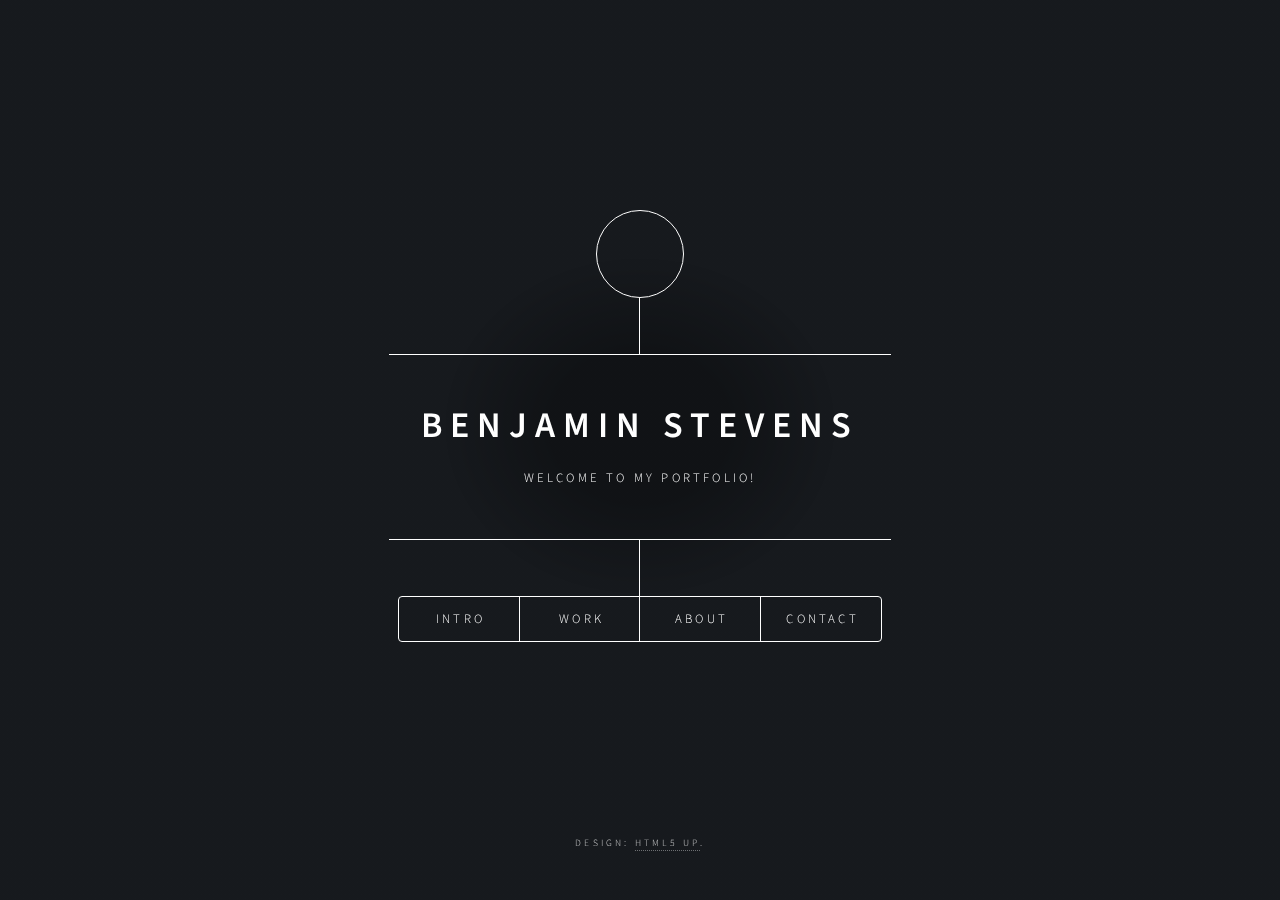
==== commit 98ca9fcd: "debug 3" ====
--- a/index.html
+++ b/index.html
@@ -10,7 +10,7 @@
 		<meta charset="utf-8" />
 		<meta name="viewport" content="width=device-width, initial-scale=1, user-scalable=no" />
 		<link rel="stylesheet" type="text/css" href="main.css" />
-		<noscript><link rel="stylesheet" href="assets/css/noscript.css" /></noscript>
+		<noscript><link rel="stylesheet" href="noscript.css" /></noscript>
 	</head>
 	<body class="is-preload">
 
@@ -334,11 +334,11 @@
 			<div id="bg"></div>
 
 		<!-- Scripts -->
-			<script src="assets/js/jquery.min.js"></script>
-			<script src="assets/js/browser.min.js"></script>
-			<script src="assets/js/breakpoints.min.js"></script>
-			<script src="assets/js/util.js"></script>
-			<script src="assets/js/main.js"></script>
+			<script src="jquery.min.js"></script>
+			<script src="browser.min.js"></script>
+			<script src="breakpoints.min.js"></script>
+			<script src="util.js"></script>
+			<script src="main.js"></script>
 
 	</body>
 </html>
--- a/noscript.css
+++ b/noscript.css
@@ -0,0 +1,37 @@
+/*
+	Dimension by HTML5 UP
+	html5up.net | @ajlkn
+	Free for personal and commercial use under the CCA 3.0 license (html5up.net/license)
+*/
+
+/* BG */
+
+	body.is-preload #bg:before {
+		background-color: transparent;
+	}
+
+/* Header */
+
+	body.is-preload #header {
+		-moz-filter: none;
+		-webkit-filter: none;
+		-ms-filter: none;
+		filter: none;
+	}
+
+		body.is-preload #header > * {
+			opacity: 1;
+		}
+
+		body.is-preload #header .content .inner {
+			max-height: none;
+			padding: 3rem 2rem;
+			opacity: 1;
+		}
+
+/* Main */
+
+	#main article {
+		opacity: 1;
+		margin: 4rem 0 0 0;
+	}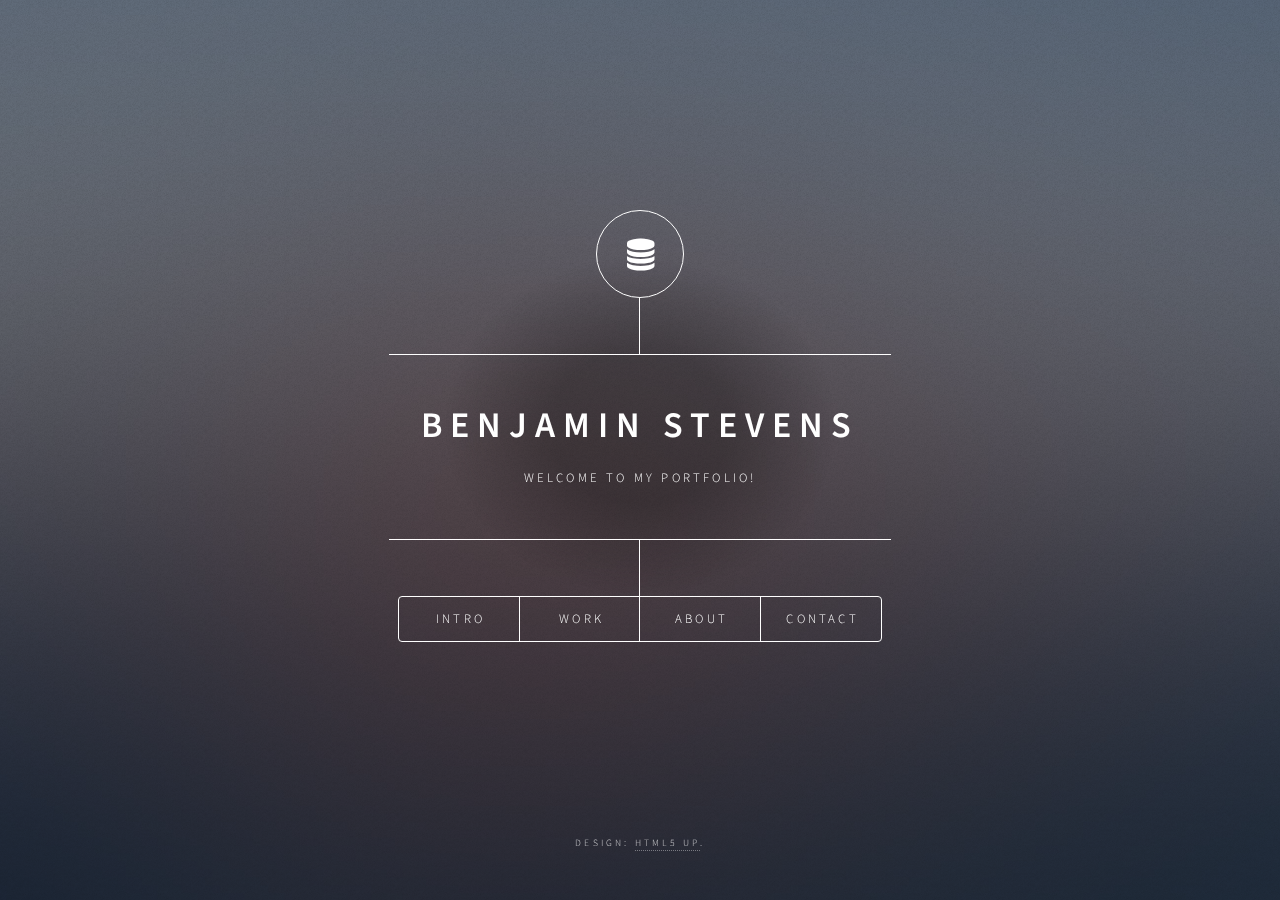
==== commit d98fbce0: "Update index.html" ====
--- a/index.html
+++ b/index.html
@@ -1,3 +1,4 @@
+
 <!DOCTYPE HTML>
 <!--
 	Dimension by HTML5 UP
@@ -9,8 +10,8 @@
 		<title>Benjamin Stevens</title>
 		<meta charset="utf-8" />
 		<meta name="viewport" content="width=device-width, initial-scale=1, user-scalable=no" />
-		<link rel="stylesheet" type="text/css" href="main.css" />
-		<noscript><link rel="stylesheet" href="noscript.css" /></noscript>
+		<link rel="stylesheet" href="assets/css/main.css" />
+		<noscript><link rel="stylesheet" href="assets/css/noscript.css" /></noscript>
 	</head>
 	<body class="is-preload">
 
@@ -334,11 +335,11 @@
 			<div id="bg"></div>
 
 		<!-- Scripts -->
-			<script src="jquery.min.js"></script>
-			<script src="browser.min.js"></script>
-			<script src="breakpoints.min.js"></script>
-			<script src="util.js"></script>
-			<script src="main.js"></script>
+			<script src="assets/js/jquery.min.js"></script>
+			<script src="assets/js/browser.min.js"></script>
+			<script src="assets/js/breakpoints.min.js"></script>
+			<script src="assets/js/util.js"></script>
+			<script src="assets/js/main.js"></script>
 
 	</body>
 </html>
--- a/assets/css/main.css
+++ b/assets/css/main.css
@@ -0,0 +1,1638 @@
+@import url(font-awesome.min.css);
+@import url("https://fonts.googleapis.com/css?family=Source+Sans+Pro:300italic,600italic,300,600");
+
+/*
+	Dimension by HTML5 UP
+	html5up.net | @ajlkn
+	Free for personal and commercial use under the CCA 3.0 license (html5up.net/license)
+*/
+
+html, body, div, span, applet, object,
+iframe, h1, h2, h3, h4, h5, h6, p, blockquote,
+pre, a, abbr, acronym, address, big, cite,
+code, del, dfn, em, img, ins, kbd, q, s, samp,
+small, strike, strong, sub, sup, tt, var, b,
+u, i, center, dl, dt, dd, ol, ul, li, fieldset,
+form, label, legend, table, caption, tbody,
+tfoot, thead, tr, th, td, article, aside,
+canvas, details, embed, figure, figcaption,
+footer, header, hgroup, menu, nav, output, ruby,
+section, summary, time, mark, audio, video {
+	margin: 0;
+	padding: 0;
+	border: 0;
+	font-size: 100%;
+	font: inherit;
+	vertical-align: baseline;}
+
+article, aside, details, figcaption, figure,
+footer, header, hgroup, menu, nav, section {
+	display: block;}
+
+body {
+	line-height: 1;
+}
+
+ol, ul {
+	list-style: none;
+}
+
+blockquote, q {
+	quotes: none;
+}
+
+	blockquote:before, blockquote:after, q:before, q:after {
+		content: '';
+		content: none;
+	}
+
+table {
+	border-collapse: collapse;
+	border-spacing: 0;
+}
+
+body {
+	-webkit-text-size-adjust: none;
+}
+
+mark {
+	background-color: transparent;
+	color: inherit;
+}
+
+input::-moz-focus-inner {
+	border: 0;
+	padding: 0;
+}
+
+input, select, textarea {
+	-moz-appearance: none;
+	-webkit-appearance: none;
+	-ms-appearance: none;
+	appearance: none;
+}
+
+/* Basic */
+
+	@-ms-viewport {
+		width: device-width;
+	}
+
+	@media screen and (max-width: 480px) {
+
+		html, body {
+			min-width: 320px;
+		}
+
+	}
+
+	html {
+		box-sizing: border-box;
+	}
+
+	*, *:before, *:after {
+		box-sizing: inherit;
+	}
+
+	body {
+		background: #1b1f22;
+	}
+
+		body.is-preload *, body.is-preload *:before, body.is-preload *:after {
+			-moz-animation: none !important;
+			-webkit-animation: none !important;
+			-ms-animation: none !important;
+			animation: none !important;
+			-moz-transition: none !important;
+			-webkit-transition: none !important;
+			-ms-transition: none !important;
+			transition: none !important;
+		}
+
+/* Type */
+
+	html {
+		font-size: 16pt;
+	}
+
+		@media screen and (max-width: 1680px) {
+
+			html {
+				font-size: 12pt;
+			}
+
+		}
+
+		@media screen and (max-width: 736px) {
+
+			html {
+				font-size: 11pt;
+			}
+
+		}
+
+		@media screen and (max-width: 360px) {
+
+			html {
+				font-size: 10pt;
+			}
+
+		}
+
+	body, input, select, textarea {
+		color: #ffffff;
+		font-family: "Source Sans Pro", sans-serif;
+		font-weight: 300;
+		font-size: 1rem;
+		line-height: 1.65;
+	}
+
+	a {
+		-moz-transition: color 0.2s ease-in-out, background-color 0.2s ease-in-out, border-bottom-color 0.2s ease-in-out;
+		-webkit-transition: color 0.2s ease-in-out, background-color 0.2s ease-in-out, border-bottom-color 0.2s ease-in-out;
+		-ms-transition: color 0.2s ease-in-out, background-color 0.2s ease-in-out, border-bottom-color 0.2s ease-in-out;
+		transition: color 0.2s ease-in-out, background-color 0.2s ease-in-out, border-bottom-color 0.2s ease-in-out;
+		border-bottom: dotted 1px rgba(255, 255, 255, 0.5);
+		text-decoration: none;
+		color: inherit;
+	}
+
+		a:hover {
+			border-bottom-color: transparent;
+		}
+
+	strong, b {
+		color: #ffffff;
+		font-weight: 600;
+	}
+
+	em, i {
+		font-style: italic;
+	}
+
+	p {
+		margin: 0 0 2rem 0;
+	}
+
+	h1, h2, h3, h4, h5, h6 {
+		color: #ffffff;
+		font-weight: 600;
+		line-height: 1.5;
+		margin: 0 0 1rem 0;
+		text-transform: uppercase;
+		letter-spacing: 0.2rem;
+	}
+
+		h1 a, h2 a, h3 a, h4 a, h5 a, h6 a {
+			color: inherit;
+			text-decoration: none;
+		}
+
+		h1.major, h2.major, h3.major, h4.major, h5.major, h6.major {
+			border-bottom: solid 1px #ffffff;
+			width: -moz-max-content;
+			width: -webkit-max-content;
+			width: -ms-max-content;
+			width: max-content;
+			padding-bottom: 0.5rem;
+			margin: 0 0 2rem 0;
+		}
+
+	h1 {
+		font-size: 2.25rem;
+		line-height: 1.3;
+		letter-spacing: 0.5rem;
+	}
+
+	h2 {
+		font-size: 1.5rem;
+		line-height: 1.4;
+		letter-spacing: 0.5rem;
+	}
+
+	h3 {
+		font-size: 1rem;
+	}
+
+	h4 {
+		font-size: 0.8rem;
+	}
+
+	h5 {
+		font-size: 0.7rem;
+	}
+
+	h6 {
+		font-size: 0.6rem;
+	}
+
+	@media screen and (max-width: 736px) {
+
+		h1 {
+			font-size: 1.75rem;
+			line-height: 1.4;
+		}
+
+		h2 {
+			font-size: 1.25em;
+			line-height: 1.5;
+		}
+
+	}
+
+	sub {
+		font-size: 0.8rem;
+		position: relative;
+		top: 0.5rem;
+	}
+
+	sup {
+		font-size: 0.8rem;
+		position: relative;
+		top: -0.5rem;
+	}
+
+	blockquote {
+		border-left: solid 4px #ffffff;
+		font-style: italic;
+		margin: 0 0 2rem 0;
+		padding: 0.5rem 0 0.5rem 2rem;
+	}
+
+	code {
+		background: rgba(255, 255, 255, 0.075);
+		border-radius: 4px;
+		font-family: "Courier New", monospace;
+		font-size: 0.9rem;
+		margin: 0 0.25rem;
+		padding: 0.25rem 0.65rem;
+	}
+
+	pre {
+		-webkit-overflow-scrolling: touch;
+		font-family: "Courier New", monospace;
+		font-size: 0.9rem;
+		margin: 0 0 2rem 0;
+	}
+
+		pre code {
+			display: block;
+			line-height: 1.75;
+			padding: 1rem 1.5rem;
+			overflow-x: auto;
+		}
+
+	hr {
+		border: 0;
+		border-bottom: solid 1px #ffffff;
+		margin: 2.75rem 0;
+	}
+
+	.align-left {
+		text-align: left;
+	}
+
+	.align-center {
+		text-align: center;
+	}
+
+	.align-right {
+		text-align: right;
+	}
+
+/* Form */
+
+	form {
+		margin: 0 0 2rem 0;
+	}
+
+		form > :last-child {
+			margin-bottom: 0;
+		}
+
+		form > .fields {
+			display: -moz-flex;
+			display: -webkit-flex;
+			display: -ms-flex;
+			display: flex;
+			-moz-flex-wrap: wrap;
+			-webkit-flex-wrap: wrap;
+			-ms-flex-wrap: wrap;
+			flex-wrap: wrap;
+			width: calc(100% + 3rem);
+			margin: -1.5rem 0 2rem -1.5rem;
+		}
+
+			form > .fields > .field {
+				-moz-flex-grow: 0;
+				-webkit-flex-grow: 0;
+				-ms-flex-grow: 0;
+				flex-grow: 0;
+				-moz-flex-shrink: 0;
+				-webkit-flex-shrink: 0;
+				-ms-flex-shrink: 0;
+				flex-shrink: 0;
+				padding: 1.5rem 0 0 1.5rem;
+				width: calc(100% - 1.5rem);
+			}
+
+				form > .fields > .field.half {
+					width: calc(50% - 0.75rem);
+				}
+
+				form > .fields > .field.third {
+					width: calc(100%/3 - 0.5rem);
+				}
+
+				form > .fields > .field.quarter {
+					width: calc(25% - 0.375rem);
+				}
+
+		@media screen and (max-width: 480px) {
+
+			form > .fields {
+				width: calc(100% + 3rem);
+				margin: -1.5rem 0 2rem -1.5rem;
+			}
+
+				form > .fields > .field {
+					padding: 1.5rem 0 0 1.5rem;
+					width: calc(100% - 1.5rem);
+				}
+
+					form > .fields > .field.half {
+						width: calc(100% - 1.5rem);
+					}
+
+					form > .fields > .field.third {
+						width: calc(100% - 1.5rem);
+					}
+
+					form > .fields > .field.quarter {
+						width: calc(100% - 1.5rem);
+					}
+
+		}
+
+	label {
+		color: #ffffff;
+		display: block;
+		font-size: 0.8rem;
+		font-weight: 300;
+		letter-spacing: 0.2rem;
+		line-height: 1.5;
+		margin: 0 0 1rem 0;
+		text-transform: uppercase;
+	}
+
+	input[type="text"],
+	input[type="password"],
+	input[type="email"],
+	input[type="tel"],
+	select,
+	textarea {
+		-moz-appearance: none;
+		-webkit-appearance: none;
+		-ms-appearance: none;
+		appearance: none;
+		-moz-transition: border-color 0.2s ease-in-out, box-shadow 0.2s ease-in-out, background-color 0.2s ease-in-out;
+		-webkit-transition: border-color 0.2s ease-in-out, box-shadow 0.2s ease-in-out, background-color 0.2s ease-in-out;
+		-ms-transition: border-color 0.2s ease-in-out, box-shadow 0.2s ease-in-out, background-color 0.2s ease-in-out;
+		transition: border-color 0.2s ease-in-out, box-shadow 0.2s ease-in-out, background-color 0.2s ease-in-out;
+		background-color: transparent;
+		border-radius: 4px;
+		border: solid 1px #ffffff;
+		color: inherit;
+		display: block;
+		outline: 0;
+		padding: 0 1rem;
+		text-decoration: none;
+		width: 100%;
+	}
+
+		input[type="text"]:invalid,
+		input[type="password"]:invalid,
+		input[type="email"]:invalid,
+		input[type="tel"]:invalid,
+		select:invalid,
+		textarea:invalid {
+			box-shadow: none;
+		}
+
+		input[type="text"]:focus,
+		input[type="password"]:focus,
+		input[type="email"]:focus,
+		input[type="tel"]:focus,
+		select:focus,
+		textarea:focus {
+			background: rgba(255, 255, 255, 0.075);
+			border-color: #ffffff;
+			box-shadow: 0 0 0 1px #ffffff;
+		}
+
+	select {
+		background-image: url("data:image/svg+xml;charset=utf8,%3Csvg xmlns='http://www.w3.org/2000/svg' width='40' height='40' preserveAspectRatio='none' viewBox='0 0 40 40'%3E%3Cpath d='M9.4,12.3l10.4,10.4l10.4-10.4c0.2-0.2,0.5-0.4,0.9-0.4c0.3,0,0.6,0.1,0.9,0.4l3.3,3.3c0.2,0.2,0.4,0.5,0.4,0.9 c0,0.4-0.1,0.6-0.4,0.9L20.7,31.9c-0.2,0.2-0.5,0.4-0.9,0.4c-0.3,0-0.6-0.1-0.9-0.4L4.3,17.3c-0.2-0.2-0.4-0.5-0.4-0.9 c0-0.4,0.1-0.6,0.4-0.9l3.3-3.3c0.2-0.2,0.5-0.4,0.9-0.4S9.1,12.1,9.4,12.3z' fill='%23ffffff' /%3E%3C/svg%3E");
+		background-size: 1.25rem;
+		background-repeat: no-repeat;
+		background-position: calc(100% - 1rem) center;
+		height: 2.75rem;
+		padding-right: 2.75rem;
+		text-overflow: ellipsis;
+	}
+
+		select option {
+			color: #ffffff;
+			background: #1b1f22;
+		}
+
+		select:focus::-ms-value {
+			background-color: transparent;
+		}
+
+		select::-ms-expand {
+			display: none;
+		}
+
+	input[type="text"],
+	input[type="password"],
+	input[type="email"],
+	select {
+		height: 2.75rem;
+	}
+
+	textarea {
+		padding: 0.75rem 1rem;
+	}
+
+	input[type="checkbox"],
+	input[type="radio"] {
+		-moz-appearance: none;
+		-webkit-appearance: none;
+		-ms-appearance: none;
+		appearance: none;
+		display: block;
+		float: left;
+		margin-right: -2rem;
+		opacity: 0;
+		width: 1rem;
+		z-index: -1;
+	}
+
+		input[type="checkbox"] + label,
+		input[type="radio"] + label {
+			text-decoration: none;
+			-moz-user-select: none;
+			-webkit-user-select: none;
+			-ms-user-select: none;
+			user-select: none;
+			color: #ffffff;
+			cursor: pointer;
+			display: inline-block;
+			font-size: 0.8rem;
+			font-weight: 300;
+			margin: 0 0 0.5rem 0;
+			padding-left: 2.65rem;
+			padding-right: 0.75rem;
+			position: relative;
+		}
+
+			input[type="checkbox"] + label:before,
+			input[type="radio"] + label:before {
+				-moz-osx-font-smoothing: grayscale;
+				-webkit-font-smoothing: antialiased;
+				font-family: FontAwesome;
+				font-style: normal;
+				font-weight: normal;
+				text-transform: none !important;
+			}
+
+			input[type="checkbox"] + label:before,
+			input[type="radio"] + label:before {
+				-moz-transition: border-color 0.2s ease-in-out, box-shadow 0.2s ease-in-out, background-color 0.2s ease-in-out;
+				-webkit-transition: border-color 0.2s ease-in-out, box-shadow 0.2s ease-in-out, background-color 0.2s ease-in-out;
+				-ms-transition: border-color 0.2s ease-in-out, box-shadow 0.2s ease-in-out, background-color 0.2s ease-in-out;
+				transition: border-color 0.2s ease-in-out, box-shadow 0.2s ease-in-out, background-color 0.2s ease-in-out;
+				border-radius: 4px;
+				border: solid 1px #ffffff;
+				content: '';
+				display: inline-block;
+				height: 1.65rem;
+				left: 0;
+				line-height: calc(1.58125rem + 0em);
+				position: absolute;
+				text-align: center;
+				top: -0.125rem;
+				width: 1.65rem;
+			}
+
+		input[type="checkbox"]:checked + label:before,
+		input[type="radio"]:checked + label:before {
+			background: #ffffff !important;
+			border-color: #ffffff !important;
+			color: #1b1f22;
+			content: '\f00c';
+		}
+
+		input[type="checkbox"]:focus + label:before,
+		input[type="radio"]:focus + label:before {
+			background: rgba(255, 255, 255, 0.075);
+			border-color: #ffffff;
+			box-shadow: 0 0 0 1px #ffffff;
+		}
+
+	input[type="checkbox"] + label:before {
+		border-radius: 4px;
+	}
+
+	input[type="radio"] + label:before {
+		border-radius: 100%;
+	}
+
+	::-webkit-input-placeholder {
+		color: rgba(255, 255, 255, 0.5) !important;
+		opacity: 1.0;
+	}
+
+	:-moz-placeholder {
+		color: rgba(255, 255, 255, 0.5) !important;
+		opacity: 1.0;
+	}
+
+	::-moz-placeholder {
+		color: rgba(255, 255, 255, 0.5) !important;
+		opacity: 1.0;
+	}
+
+	:-ms-input-placeholder {
+		color: rgba(255, 255, 255, 0.5) !important;
+		opacity: 1.0;
+	}
+
+	.formerize-placeholder {
+		color: rgba(255, 255, 255, 0.5) !important;
+		opacity: 1.0;
+	}
+
+/* Box */
+
+	.box {
+		border-radius: 4px;
+		border: solid 1px #ffffff;
+		margin-bottom: 2rem;
+		padding: 1.5em;
+	}
+
+		.box > :last-child,
+		.box > :last-child > :last-child,
+		.box > :last-child > :last-child > :last-child {
+			margin-bottom: 0;
+		}
+
+		.box.alt {
+			border: 0;
+			border-radius: 0;
+			padding: 0;
+		}
+
+/* Icon */
+
+	.icon {
+		text-decoration: none;
+		border-bottom: none;
+		position: relative;
+	}
+
+		.icon:before {
+			-moz-osx-font-smoothing: grayscale;
+			-webkit-font-smoothing: antialiased;
+			font-family: FontAwesome;
+			font-style: normal;
+			font-weight: normal;
+			text-transform: none !important;
+		}
+
+		.icon > .label {
+			display: none;
+		}
+
+/* Image */
+
+	.image {
+		border-radius: 4px;
+		border: 0;
+		display: inline-block;
+		position: relative;
+	}
+
+		.image:before {
+			pointer-events: none;
+			background-image: url("../../images/overlay.png");
+			background-color: rgba(19, 21, 25, 0.5);
+			border-radius: 4px;
+			content: '';
+			display: block;
+			height: 100%;
+			left: 0;
+			opacity: 0.5;
+			position: absolute;
+			top: 0;
+			width: 100%;
+		}
+
+		.image img {
+			border-radius: 4px;
+			display: block;
+		}
+
+		.image.left, .image.right {
+			max-width: 40%;
+		}
+
+			.image.left img, .image.right img {
+				width: 100%;
+			}
+
+		.image.left {
+			float: left;
+			padding: 0 1.5em 1em 0;
+			top: 0.25em;
+		}
+
+		.image.right {
+			float: right;
+			padding: 0 0 1em 1.5em;
+			top: 0.25em;
+		}
+
+		.image.fit {
+			display: block;
+			margin: 0 0 2rem 0;
+			width: 100%;
+		}
+
+			.image.fit img {
+				width: 100%;
+			}
+
+		.image.main {
+			display: block;
+			margin: 2.5rem 0;
+			width: 100%;
+		}
+
+			.image.main img {
+				width: 100%;
+			}
+
+		@media screen and (max-width: 736px) {
+
+			.image.main {
+				margin: 2rem 0;
+			}
+
+		}
+
+		@media screen and (max-width: 480px) {
+
+			.image.main {
+				margin: 1.5rem 0;
+			}
+
+		}
+
+/* List */
+
+	ol {
+		list-style: decimal;
+		margin: 0 0 2rem 0;
+		padding-left: 1.25em;
+	}
+
+		ol li {
+			padding-left: 0.25em;
+		}
+
+	ul {
+		list-style: disc;
+		margin: 0 0 2rem 0;
+		padding-left: 1em;
+	}
+
+		ul li {
+			padding-left: 0.5em;
+		}
+
+		ul.alt {
+			list-style: none;
+			padding-left: 0;
+		}
+
+			ul.alt li {
+				border-top: solid 1px #ffffff;
+				padding: 0.5em 0;
+			}
+
+				ul.alt li:first-child {
+					border-top: 0;
+					padding-top: 0;
+				}
+
+	dl {
+		margin: 0 0 2rem 0;
+	}
+
+		dl dt {
+			display: block;
+			font-weight: 600;
+			margin: 0 0 1rem 0;
+		}
+
+		dl dd {
+			margin-left: 2rem;
+		}
+
+/* Actions */
+
+	ul.actions {
+		display: -moz-flex;
+		display: -webkit-flex;
+		display: -ms-flex;
+		display: flex;
+		cursor: default;
+		list-style: none;
+		margin-left: -1rem;
+		padding-left: 0;
+	}
+
+		ul.actions li {
+			padding: 0 0 0 1rem;
+			vertical-align: middle;
+		}
+
+		ul.actions.special {
+			-moz-justify-content: center;
+			-webkit-justify-content: center;
+			-ms-justify-content: center;
+			justify-content: center;
+			width: 100%;
+			margin-left: 0;
+		}
+
+			ul.actions.special li:first-child {
+				padding-left: 0;
+			}
+
+		ul.actions.stacked {
+			-moz-flex-direction: column;
+			-webkit-flex-direction: column;
+			-ms-flex-direction: column;
+			flex-direction: column;
+			margin-left: 0;
+		}
+
+			ul.actions.stacked li {
+				padding: 1.3rem 0 0 0;
+			}
+
+				ul.actions.stacked li:first-child {
+					padding-top: 0;
+				}
+
+		ul.actions.fit {
+			width: calc(100% + 1rem);
+		}
+
+			ul.actions.fit li {
+				-moz-flex-grow: 1;
+				-webkit-flex-grow: 1;
+				-ms-flex-grow: 1;
+				flex-grow: 1;
+				-moz-flex-shrink: 1;
+				-webkit-flex-shrink: 1;
+				-ms-flex-shrink: 1;
+				flex-shrink: 1;
+				width: 100%;
+			}
+
+				ul.actions.fit li > * {
+					width: 100%;
+				}
+
+			ul.actions.fit.stacked {
+				width: 100%;
+			}
+
+		@media screen and (max-width: 480px) {
+
+			ul.actions:not(.fixed) {
+				-moz-flex-direction: column;
+				-webkit-flex-direction: column;
+				-ms-flex-direction: column;
+				flex-direction: column;
+				margin-left: 0;
+				width: 100% !important;
+			}
+
+				ul.actions:not(.fixed) li {
+					-moz-flex-grow: 1;
+					-webkit-flex-grow: 1;
+					-ms-flex-grow: 1;
+					flex-grow: 1;
+					-moz-flex-shrink: 1;
+					-webkit-flex-shrink: 1;
+					-ms-flex-shrink: 1;
+					flex-shrink: 1;
+					padding: 1rem 0 0 0;
+					text-align: center;
+					width: 100%;
+				}
+
+					ul.actions:not(.fixed) li > * {
+						width: 100%;
+					}
+
+					ul.actions:not(.fixed) li:first-child {
+						padding-top: 0;
+					}
+
+					ul.actions:not(.fixed) li input[type="submit"],
+					ul.actions:not(.fixed) li input[type="reset"],
+					ul.actions:not(.fixed) li input[type="button"],
+					ul.actions:not(.fixed) li button,
+					ul.actions:not(.fixed) li .button {
+						width: 100%;
+					}
+
+						ul.actions:not(.fixed) li input[type="submit"].icon:before,
+						ul.actions:not(.fixed) li input[type="reset"].icon:before,
+						ul.actions:not(.fixed) li input[type="button"].icon:before,
+						ul.actions:not(.fixed) li button.icon:before,
+						ul.actions:not(.fixed) li .button.icon:before {
+							margin-left: -0.5em;
+						}
+
+		}
+
+/* Icons */
+
+	ul.icons {
+		cursor: default;
+		list-style: none;
+		padding-left: 0;
+	}
+
+		ul.icons li {
+			display: inline-block;
+			padding: 0 0.75em 0 0;
+		}
+
+			ul.icons li:last-child {
+				padding-right: 0;
+			}
+
+			ul.icons li a {
+				border-radius: 100%;
+				box-shadow: inset 0 0 0 1px #ffffff;
+				display: inline-block;
+				height: 2.25rem;
+				line-height: 2.25rem;
+				text-align: center;
+				width: 2.25rem;
+			}
+
+				ul.icons li a:hover {
+					background-color: rgba(255, 255, 255, 0.075);
+				}
+
+				ul.icons li a:active {
+					background-color: rgba(255, 255, 255, 0.175);
+				}
+
+/* Table */
+
+	.table-wrapper {
+		-webkit-overflow-scrolling: touch;
+		overflow-x: auto;
+	}
+
+	table {
+		margin: 0 0 2rem 0;
+		width: 100%;
+	}
+
+		table tbody tr {
+			border: solid 1px #ffffff;
+			border-left: 0;
+			border-right: 0;
+		}
+
+			table tbody tr:nth-child(2n + 1) {
+				background-color: rgba(255, 255, 255, 0.075);
+			}
+
+		table td {
+			padding: 0.75em 0.75em;
+		}
+
+		table th {
+			color: #ffffff;
+			font-size: 0.9em;
+			font-weight: 600;
+			padding: 0 0.75em 0.75em 0.75em;
+			text-align: left;
+		}
+
+		table thead {
+			border-bottom: solid 2px #ffffff;
+		}
+
+		table tfoot {
+			border-top: solid 2px #ffffff;
+		}
+
+		table.alt {
+			border-collapse: separate;
+		}
+
+			table.alt tbody tr td {
+				border: solid 1px #ffffff;
+				border-left-width: 0;
+				border-top-width: 0;
+			}
+
+				table.alt tbody tr td:first-child {
+					border-left-width: 1px;
+				}
+
+			table.alt tbody tr:first-child td {
+				border-top-width: 1px;
+			}
+
+			table.alt thead {
+				border-bottom: 0;
+			}
+
+			table.alt tfoot {
+				border-top: 0;
+			}
+
+/* Button */
+
+	input[type="submit"],
+	input[type="reset"],
+	input[type="button"],
+	button,
+	.button {
+		-moz-appearance: none;
+		-webkit-appearance: none;
+		-ms-appearance: none;
+		appearance: none;
+		-moz-transition: background-color 0.2s ease-in-out, color 0.2s ease-in-out;
+		-webkit-transition: background-color 0.2s ease-in-out, color 0.2s ease-in-out;
+		-ms-transition: background-color 0.2s ease-in-out, color 0.2s ease-in-out;
+		transition: background-color 0.2s ease-in-out, color 0.2s ease-in-out;
+		background-color: transparent;
+		border-radius: 4px;
+		border: 0;
+		box-shadow: inset 0 0 0 1px #ffffff;
+		color: #ffffff !important;
+		cursor: pointer;
+		display: inline-block;
+		font-size: 0.8rem;
+		font-weight: 300;
+		height: 2.75rem;
+		letter-spacing: 0.2rem;
+		line-height: 2.75rem;
+		outline: 0;
+		padding: 0 1.25rem 0 1.35rem;
+		text-align: center;
+		text-decoration: none;
+		text-transform: uppercase;
+		white-space: nowrap;
+	}
+
+		input[type="submit"]:hover,
+		input[type="reset"]:hover,
+		input[type="button"]:hover,
+		button:hover,
+		.button:hover {
+			background-color: rgba(255, 255, 255, 0.075);
+		}
+
+		input[type="submit"]:active,
+		input[type="reset"]:active,
+		input[type="button"]:active,
+		button:active,
+		.button:active {
+			background-color: rgba(255, 255, 255, 0.175);
+		}
+
+		input[type="submit"].icon:before,
+		input[type="reset"].icon:before,
+		input[type="button"].icon:before,
+		button.icon:before,
+		.button.icon:before {
+			margin-right: 0.5em;
+		}
+
+		input[type="submit"].fit,
+		input[type="reset"].fit,
+		input[type="button"].fit,
+		button.fit,
+		.button.fit {
+			width: 100%;
+		}
+
+		input[type="submit"].small,
+		input[type="reset"].small,
+		input[type="button"].small,
+		button.small,
+		.button.small {
+			font-size: 0.6rem;
+			height: 2.0625rem;
+			line-height: 2.0625rem;
+		}
+
+		input[type="submit"].primary,
+		input[type="reset"].primary,
+		input[type="button"].primary,
+		button.primary,
+		.button.primary {
+			background-color: #ffffff;
+			color: #1b1f22 !important;
+			font-weight: 600;
+		}
+
+		input[type="submit"].disabled, input[type="submit"]:disabled,
+		input[type="reset"].disabled,
+		input[type="reset"]:disabled,
+		input[type="button"].disabled,
+		input[type="button"]:disabled,
+		button.disabled,
+		button:disabled,
+		.button.disabled,
+		.button:disabled {
+			pointer-events: none;
+			cursor: default;
+			opacity: 0.25;
+		}
+
+	input[type="submit"],
+	input[type="reset"],
+	input[type="button"],
+	button {
+		line-height: calc(2.75rem - 2px);
+	}
+
+/* BG */
+
+	#bg {
+		-moz-transform: scale(1.0);
+		-webkit-transform: scale(1.0);
+		-ms-transform: scale(1.0);
+		transform: scale(1.0);
+		-webkit-backface-visibility: hidden;
+		position: fixed;
+		top: 0;
+		left: 0;
+		width: 100%;
+		height: 100vh;
+		z-index: 1;
+	}
+
+		#bg:before, #bg:after {
+			content: '';
+			display: block;
+			position: absolute;
+			top: 0;
+			left: 0;
+			width: 100%;
+			height: 100%;
+		}
+
+		#bg:before {
+			-moz-transition: background-color 2.5s ease-in-out;
+			-webkit-transition: background-color 2.5s ease-in-out;
+			-ms-transition: background-color 2.5s ease-in-out;
+			transition: background-color 2.5s ease-in-out;
+			-moz-transition-delay: 0.75s;
+			-webkit-transition-delay: 0.75s;
+			-ms-transition-delay: 0.75s;
+			transition-delay: 0.75s;
+			background-image: linear-gradient(to top, rgba(19, 21, 25, 0.5), rgba(19, 21, 25, 0.5)), url("../../images/overlay.png");
+			background-size: auto, 256px 256px;
+			background-position: center, center;
+			background-repeat: no-repeat, repeat;
+			z-index: 2;
+		}
+
+		#bg:after {
+			-moz-transform: scale(1.125);
+			-webkit-transform: scale(1.125);
+			-ms-transform: scale(1.125);
+			transform: scale(1.125);
+			-moz-transition: -moz-transform 0.325s ease-in-out, -moz-filter 0.325s ease-in-out;
+			-webkit-transition: -webkit-transform 0.325s ease-in-out, -webkit-filter 0.325s ease-in-out;
+			-ms-transition: -ms-transform 0.325s ease-in-out, -ms-filter 0.325s ease-in-out;
+			transition: transform 0.325s ease-in-out, filter 0.325s ease-in-out;
+			background-image: url("../../images/bg.jpg");
+			background-position: center;
+			background-size: cover;
+			background-repeat: no-repeat;
+			z-index: 1;
+		}
+
+		body.is-article-visible #bg:after {
+			-moz-transform: scale(1.0825);
+			-webkit-transform: scale(1.0825);
+			-ms-transform: scale(1.0825);
+			transform: scale(1.0825);
+			-moz-filter: blur(0.2rem);
+			-webkit-filter: blur(0.2rem);
+			-ms-filter: blur(0.2rem);
+			filter: blur(0.2rem);
+		}
+
+		body.is-preload #bg:before {
+			background-color: #000000;
+		}
+
+/* Wrapper */
+
+	#wrapper {
+		display: -moz-flex;
+		display: -webkit-flex;
+		display: -ms-flex;
+		display: flex;
+		-moz-flex-direction: column;
+		-webkit-flex-direction: column;
+		-ms-flex-direction: column;
+		flex-direction: column;
+		-moz-align-items: center;
+		-webkit-align-items: center;
+		-ms-align-items: center;
+		align-items: center;
+		-moz-justify-content: space-between;
+		-webkit-justify-content: space-between;
+		-ms-justify-content: space-between;
+		justify-content: space-between;
+		position: relative;
+		min-height: 100vh;
+		width: 100%;
+		padding: 4rem 2rem;
+		z-index: 3;
+	}
+
+		#wrapper:before {
+			content: '';
+			display: block;
+		}
+
+		@media screen and (max-width: 1680px) {
+
+			#wrapper {
+				padding: 3rem 2rem;
+			}
+
+		}
+
+		@media screen and (max-width: 736px) {
+
+			#wrapper {
+				padding: 2rem 1rem;
+			}
+
+		}
+
+		@media screen and (max-width: 480px) {
+
+			#wrapper {
+				padding: 1rem;
+			}
+
+		}
+
+/* Header */
+
+	#header {
+		display: -moz-flex;
+		display: -webkit-flex;
+		display: -ms-flex;
+		display: flex;
+		-moz-flex-direction: column;
+		-webkit-flex-direction: column;
+		-ms-flex-direction: column;
+		flex-direction: column;
+		-moz-align-items: center;
+		-webkit-align-items: center;
+		-ms-align-items: center;
+		align-items: center;
+		-moz-transition: -moz-transform 0.325s ease-in-out, -moz-filter 0.325s ease-in-out, opacity 0.325s ease-in-out;
+		-webkit-transition: -webkit-transform 0.325s ease-in-out, -webkit-filter 0.325s ease-in-out, opacity 0.325s ease-in-out;
+		-ms-transition: -ms-transform 0.325s ease-in-out, -ms-filter 0.325s ease-in-out, opacity 0.325s ease-in-out;
+		transition: transform 0.325s ease-in-out, filter 0.325s ease-in-out, opacity 0.325s ease-in-out;
+		background-image: -moz-radial-gradient(rgba(0, 0, 0, 0.25) 25%, rgba(0, 0, 0, 0) 55%);
+		background-image: -webkit-radial-gradient(rgba(0, 0, 0, 0.25) 25%, rgba(0, 0, 0, 0) 55%);
+		background-image: -ms-radial-gradient(rgba(0, 0, 0, 0.25) 25%, rgba(0, 0, 0, 0) 55%);
+		background-image: radial-gradient(rgba(0, 0, 0, 0.25) 25%, rgba(0, 0, 0, 0) 55%);
+		max-width: 100%;
+		text-align: center;
+	}
+
+		#header > * {
+			-moz-transition: opacity 0.325s ease-in-out;
+			-webkit-transition: opacity 0.325s ease-in-out;
+			-ms-transition: opacity 0.325s ease-in-out;
+			transition: opacity 0.325s ease-in-out;
+			position: relative;
+			margin-top: 3.5rem;
+		}
+
+			#header > *:before {
+				content: '';
+				display: block;
+				position: absolute;
+				top: calc(-3.5rem - 1px);
+				left: calc(50% - 1px);
+				width: 1px;
+				height: calc(3.5rem + 1px);
+				background: #ffffff;
+			}
+
+		#header > :first-child {
+			margin-top: 0;
+		}
+
+			#header > :first-child:before {
+				display: none;
+			}
+
+		#header .logo {
+			width: 5.5rem;
+			height: 5.5rem;
+			line-height: 5.5rem;
+			border: solid 1px #ffffff;
+			border-radius: 100%;
+		}
+
+			#header .logo .icon:before {
+				font-size: 2rem;
+			}
+
+		#header .content {
+			border-style: solid;
+			border-color: #ffffff;
+			border-top-width: 1px;
+			border-bottom-width: 1px;
+			max-width: 100%;
+		}
+
+			#header .content .inner {
+				-moz-transition: max-height 0.75s ease, padding 0.75s ease, opacity 0.325s ease-in-out;
+				-webkit-transition: max-height 0.75s ease, padding 0.75s ease, opacity 0.325s ease-in-out;
+				-ms-transition: max-height 0.75s ease, padding 0.75s ease, opacity 0.325s ease-in-out;
+				transition: max-height 0.75s ease, padding 0.75s ease, opacity 0.325s ease-in-out;
+				-moz-transition-delay: 0.25s;
+				-webkit-transition-delay: 0.25s;
+				-ms-transition-delay: 0.25s;
+				transition-delay: 0.25s;
+				padding: 3rem 2rem;
+				max-height: 40rem;
+				overflow: hidden;
+			}
+
+				#header .content .inner > :last-child {
+					margin-bottom: 0;
+				}
+
+			#header .content p {
+				text-transform: uppercase;
+				letter-spacing: 0.2rem;
+				font-size: 0.8rem;
+				line-height: 2;
+			}
+
+		#header nav ul {
+			display: -moz-flex;
+			display: -webkit-flex;
+			display: -ms-flex;
+			display: flex;
+			margin-bottom: 0;
+			list-style: none;
+			padding-left: 0;
+			border: solid 1px #ffffff;
+			border-radius: 4px;
+		}
+
+			#header nav ul li {
+				padding-left: 0;
+				border-left: solid 1px #ffffff;
+			}
+
+				#header nav ul li:first-child {
+					border-left: 0;
+				}
+
+				#header nav ul li a {
+					display: block;
+					min-width: 7.5rem;
+					height: 2.75rem;
+					line-height: 2.75rem;
+					padding: 0 1.25rem 0 1.45rem;
+					text-transform: uppercase;
+					letter-spacing: 0.2rem;
+					font-size: 0.8rem;
+					border-bottom: 0;
+				}
+
+					#header nav ul li a:hover {
+						background-color: rgba(255, 255, 255, 0.075);
+					}
+
+					#header nav ul li a:active {
+						background-color: rgba(255, 255, 255, 0.175);
+					}
+
+		#header nav.use-middle:after {
+			content: '';
+			display: block;
+			position: absolute;
+			top: 0;
+			left: calc(50% - 1px);
+			width: 1px;
+			height: 100%;
+			background: #ffffff;
+		}
+
+		#header nav.use-middle ul li.is-middle {
+			border-left: 0;
+		}
+
+		body.is-article-visible #header {
+			-moz-transform: scale(0.95);
+			-webkit-transform: scale(0.95);
+			-ms-transform: scale(0.95);
+			transform: scale(0.95);
+			-moz-filter: blur(0.1rem);
+			-webkit-filter: blur(0.1rem);
+			-ms-filter: blur(0.1rem);
+			filter: blur(0.1rem);
+			opacity: 0;
+		}
+
+		body.is-preload #header {
+			-moz-filter: blur(0.125rem);
+			-webkit-filter: blur(0.125rem);
+			-ms-filter: blur(0.125rem);
+			filter: blur(0.125rem);
+		}
+
+			body.is-preload #header > * {
+				opacity: 0;
+			}
+
+			body.is-preload #header .content .inner {
+				max-height: 0;
+				padding-top: 0;
+				padding-bottom: 0;
+				opacity: 0;
+			}
+
+		@media screen and (max-width: 980px) {
+
+			#header .content p br {
+				display: none;
+			}
+
+		}
+
+		@media screen and (max-width: 736px) {
+
+			#header > * {
+				margin-top: 2rem;
+			}
+
+				#header > *:before {
+					top: calc(-2rem - 1px);
+					height: calc(2rem + 1px);
+				}
+
+			#header .logo {
+				width: 4.75rem;
+				height: 4.75rem;
+				line-height: 4.75rem;
+			}
+
+				#header .logo .icon:before {
+					font-size: 1.75rem;
+				}
+
+			#header .content .inner {
+				padding: 2.5rem 1rem;
+			}
+
+			#header .content p {
+				line-height: 1.875;
+			}
+
+		}
+
+		@media screen and (max-width: 480px) {
+
+			#header {
+				padding: 1.5rem 0;
+			}
+
+				#header .content .inner {
+					padding: 2.5rem 0;
+				}
+
+				#header nav ul {
+					-moz-flex-direction: column;
+					-webkit-flex-direction: column;
+					-ms-flex-direction: column;
+					flex-direction: column;
+					min-width: 10rem;
+					max-width: 100%;
+				}
+
+					#header nav ul li {
+						border-left: 0;
+						border-top: solid 1px #ffffff;
+					}
+
+						#header nav ul li:first-child {
+							border-top: 0;
+						}
+
+						#header nav ul li a {
+							height: 3rem;
+							line-height: 3rem;
+							min-width: 0;
+							width: 100%;
+						}
+
+				#header nav.use-middle:after {
+					display: none;
+				}
+
+		}
+
+/* Main */
+
+	#main {
+		-moz-flex-grow: 1;
+		-webkit-flex-grow: 1;
+		-ms-flex-grow: 1;
+		flex-grow: 1;
+		-moz-flex-shrink: 1;
+		-webkit-flex-shrink: 1;
+		-ms-flex-shrink: 1;
+		flex-shrink: 1;
+		display: -moz-flex;
+		display: -webkit-flex;
+		display: -ms-flex;
+		display: flex;
+		-moz-align-items: center;
+		-webkit-align-items: center;
+		-ms-align-items: center;
+		align-items: center;
+		-moz-justify-content: center;
+		-webkit-justify-content: center;
+		-ms-justify-content: center;
+		justify-content: center;
+		-moz-flex-direction: column;
+		-webkit-flex-direction: column;
+		-ms-flex-direction: column;
+		flex-direction: column;
+		position: relative;
+		max-width: 100%;
+		z-index: 3;
+	}
+
+		#main article {
+			-moz-transform: translateY(0.25rem);
+			-webkit-transform: translateY(0.25rem);
+			-ms-transform: translateY(0.25rem);
+			transform: translateY(0.25rem);
+			-moz-transition: opacity 0.325s ease-in-out, -moz-transform 0.325s ease-in-out;
+			-webkit-transition: opacity 0.325s ease-in-out, -webkit-transform 0.325s ease-in-out;
+			-ms-transition: opacity 0.325s ease-in-out, -ms-transform 0.325s ease-in-out;
+			transition: opacity 0.325s ease-in-out, transform 0.325s ease-in-out;
+			padding: 4.5rem 2.5rem 1.5rem 2.5rem ;
+			position: relative;
+			width: 40rem;
+			max-width: 100%;
+			background-color: rgba(27, 31, 34, 0.85);
+			border-radius: 4px;
+			opacity: 0;
+		}
+
+			#main article.active {
+				-moz-transform: translateY(0);
+				-webkit-transform: translateY(0);
+				-ms-transform: translateY(0);
+				transform: translateY(0);
+				opacity: 1;
+			}
+
+			#main article .close {
+				display: block;
+				position: absolute;
+				top: 0;
+				right: 0;
+				width: 4rem;
+				height: 4rem;
+				cursor: pointer;
+				text-indent: 4rem;
+				overflow: hidden;
+				white-space: nowrap;
+			}
+
+				#main article .close:before {
+					-moz-transition: background-color 0.2s ease-in-out;
+					-webkit-transition: background-color 0.2s ease-in-out;
+					-ms-transition: background-color 0.2s ease-in-out;
+					transition: background-color 0.2s ease-in-out;
+					content: '';
+					display: block;
+					position: absolute;
+					top: 0.75rem;
+					left: 0.75rem;
+					width: 2.5rem;
+					height: 2.5rem;
+					border-radius: 100%;
+					background-position: center;
+					background-image: url("data:image/svg+xml;charset=utf8,%3Csvg xmlns='http://www.w3.org/2000/svg' xmlns:xlink='http://www.w3.org/1999/xlink' width='20px' height='20px' viewBox='0 0 20 20' zoomAndPan='disable'%3E%3Cstyle%3Eline %7B stroke: %23ffffff%3B stroke-width: 1%3B %7D%3C/style%3E%3Cline x1='2' y1='2' x2='18' y2='18' /%3E%3Cline x1='18' y1='2' x2='2' y2='18' /%3E%3C/svg%3E");
+					background-size: 20px 20px;
+					background-repeat: no-repeat;
+				}
+
+				#main article .close:hover:before {
+					background-color: rgba(255, 255, 255, 0.075);
+				}
+
+				#main article .close:active:before {
+					background-color: rgba(255, 255, 255, 0.175);
+				}
+
+		@media screen and (max-width: 736px) {
+
+			#main article {
+				padding: 3.5rem 2rem 0.5rem 2rem ;
+			}
+
+				#main article .close:before {
+					top: 0.875rem;
+					left: 0.875rem;
+					width: 2.25rem;
+					height: 2.25rem;
+					background-size: 14px 14px;
+				}
+
+		}
+
+		@media screen and (max-width: 480px) {
+
+			#main article {
+				padding: 3rem 1.5rem 0.5rem 1.5rem ;
+			}
+
+		}
+
+/* Footer */
+
+	#footer {
+		-moz-transition: -moz-transform 0.325s ease-in-out, -moz-filter 0.325s ease-in-out, opacity 0.325s ease-in-out;
+		-webkit-transition: -webkit-transform 0.325s ease-in-out, -webkit-filter 0.325s ease-in-out, opacity 0.325s ease-in-out;
+		-ms-transition: -ms-transform 0.325s ease-in-out, -ms-filter 0.325s ease-in-out, opacity 0.325s ease-in-out;
+		transition: transform 0.325s ease-in-out, filter 0.325s ease-in-out, opacity 0.325s ease-in-out;
+		width: 100%;
+		max-width: 100%;
+		margin-top: 2rem;
+		text-align: center;
+	}
+
+		#footer .copyright {
+			letter-spacing: 0.2rem;
+			font-size: 0.6rem;
+			opacity: 0.75;
+			margin-bottom: 0;
+			text-transform: uppercase;
+		}
+
+		body.is-article-visible #footer {
+			-moz-transform: scale(0.95);
+			-webkit-transform: scale(0.95);
+			-ms-transform: scale(0.95);
+			transform: scale(0.95);
+			-moz-filter: blur(0.1rem);
+			-webkit-filter: blur(0.1rem);
+			-ms-filter: blur(0.1rem);
+			filter: blur(0.1rem);
+			opacity: 0;
+		}
+
+		body.is-preload #footer {
+			opacity: 0;
+		}--- a/assets/css/noscript.css
+++ b/assets/css/noscript.css
@@ -0,0 +1,37 @@
+/*
+	Dimension by HTML5 UP
+	html5up.net | @ajlkn
+	Free for personal and commercial use under the CCA 3.0 license (html5up.net/license)
+*/
+
+/* BG */
+
+	body.is-preload #bg:before {
+		background-color: transparent;
+	}
+
+/* Header */
+
+	body.is-preload #header {
+		-moz-filter: none;
+		-webkit-filter: none;
+		-ms-filter: none;
+		filter: none;
+	}
+
+		body.is-preload #header > * {
+			opacity: 1;
+		}
+
+		body.is-preload #header .content .inner {
+			max-height: none;
+			padding: 3rem 2rem;
+			opacity: 1;
+		}
+
+/* Main */
+
+	#main article {
+		opacity: 1;
+		margin: 4rem 0 0 0;
+	}